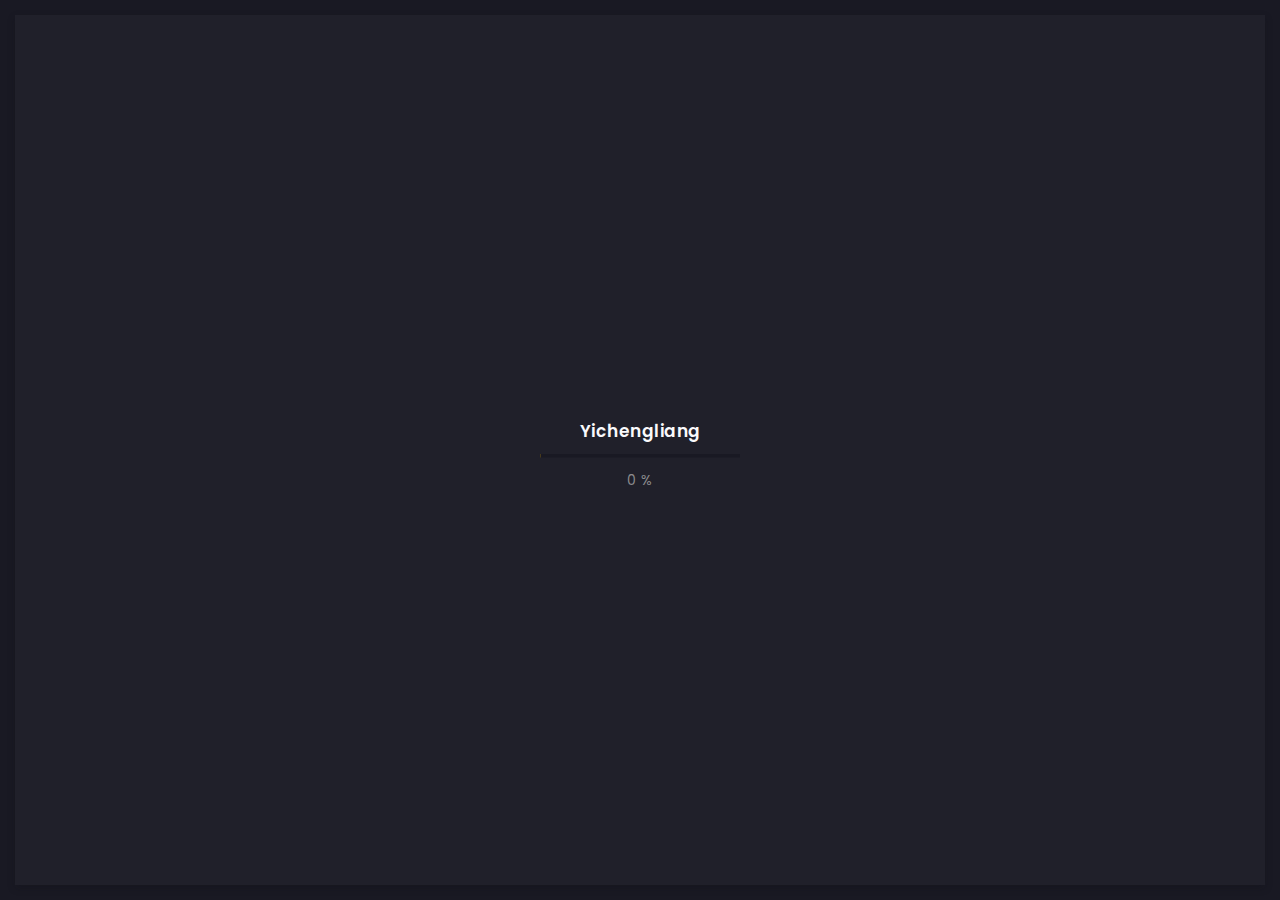
==== blog-2-col.html @ 93af6348 "feat: init" ====
<!doctype html>
<html lang="zxx">

<head>
  <!-- Required meta tags -->
  <meta charset="utf-8">
  <meta name="viewport" content="width=device-width, initial-scale=1, shrink-to-fit=no">
  <!-- color of address bar in mobile browser -->
  <meta name="theme-color" content="#2B2B35">
  <!-- favicon  -->
  <link rel="shortcut icon" href="img/thumbnail.ico" type="image/x-icon">
  <!-- bootstrap css -->
  <link rel="stylesheet" href="css/plugins/bootstrap.min.css">
  <!-- font awesome css -->
  <link rel="stylesheet" href="css/plugins/font-awesome.min.css">
  <!-- swiper css -->
  <link rel="stylesheet" href="css/plugins/swiper.min.css">
  <!-- fancybox css -->
  <link rel="stylesheet" href="css/plugins/fancybox.min.css">
  <!-- main css -->
  <link rel="stylesheet" href="css/style.css">

  <title>Arter</title>
</head>

<body>

  <!-- app -->
  <div class="art-app">

    <!-- mobile top bar -->
    <div class="art-mobile-top-bar"></div>

    <!-- app wrapper -->
    <div class="art-app-wrapper">

      <!-- app container end -->
      <div class="art-app-container">

        <!-- info bar -->
        <div class="art-info-bar">

          <!-- info bar frame -->
          <div class="art-info-bar-frame">

            <!-- info bar header -->
            <div class="art-info-bar-header">
              <!-- info bar button -->
              <a class="art-info-bar-btn" href="#.">
                <!-- icon -->
                <i class="fas fa-ellipsis-v"></i>
              </a>
              <!-- info bar button end -->
            </div>
            <!-- info bar header end -->

            <!-- info bar header -->
            <div class="art-header">
              <!-- avatar -->
              <div class="art-avatar">
                <a data-fancybox="avatar" href="img/face-1.jpg" class="art-avatar-curtain">
                  <img src="img/face-1.jpg" alt="avatar">
                  <i class="fas fa-expand"></i>
                </a>
                <!-- available -->
                <div class="art-lamp-light">
                  <!-- add class 'art-not-available' if not available-->
                  <div class="art-available-lamp"></div>
                </div>
              </div>
              <!-- avatar end -->
              <!-- name -->
              <h5 class="art-name mb-10"><a href="/index.html">Yichengliang</a></h5>
              <!-- post -->
              <div class="art-sm-text">Front-end Deweloper <br>Ui/UX Designer, </div>
            </div>
            <!-- info bar header end -->

            <!-- scroll frame -->
            <div id="scrollbar2" class="art-scroll-frame">

              <!-- info bar about -->
              <div class="art-table p-15-15">
                <!-- about text -->
                <ul>
                  <!-- country -->
                  <li>
                    <h6>Residence:</h6><span>Canada</span>
                  </li>
                  <!-- city -->
                  <li>
                    <h6>City:</h6><span>Toronto</span>
                  </li>
                  <!-- age -->
                  <li>
                    <h6>Age:</h6><span>26</span>
                  </li>
                </ul>
              </div>
              <!-- info bar about end -->

              <!-- divider -->
              <div class="art-ls-divider"></div>

              <!-- language skills -->
              <div class="art-lang-skills p-30-15">

                <!-- skill -->
                <div class="art-lang-skills-item">
                  <div id="circleprog1" class="art-cirkle-progress"></div>
                  <!-- title -->
                  <h6>French</h6>
                </div>
                <!-- skill end -->

                <!-- skill -->
                <div class="art-lang-skills-item">
                  <div id="circleprog2" class="art-cirkle-progress"></div>
                  <!-- title -->
                  <h6>English</h6>
                </div>
                <!-- skill end -->

                <!-- skill -->
                <div class="art-lang-skills-item">
                  <div id="circleprog3" class="art-cirkle-progress"></div>
                  <!-- title -->
                  <h6>Spanish</h6>
                </div>
                <!-- skill end -->

              </div>
              <!-- language skills end -->

              <!-- divider -->
              <div class="art-ls-divider"></div>

              <!-- hard skills -->
              <div class="art-hard-skills p-30-15">

                <!-- skill -->
                <div class="art-hard-skills-item">
                  <div class="art-skill-heading">
                    <!-- title -->
                    <h6>html</h6>
                  </div>
                  <!-- progressbar frame -->
                  <div class="art-line-progress">
                    <!-- progressbar -->
                    <div id="lineprog1"></div>
                  </div>
                  <!-- progressbar frame end -->
                </div>
                <!-- skill end -->

                <!-- skill -->
                <div class="art-hard-skills-item">
                  <div class="art-skill-heading">
                    <!-- title -->
                    <h6>CSS</h6>
                  </div>
                  <!-- progressbar frame -->
                  <div class="art-line-progress">
                    <!-- progressbar -->
                    <div id="lineprog2"></div>
                  </div>
                  <!-- progressbar frame end -->
                </div>
                <!-- skill end -->

                <!-- skill -->
                <div class="art-hard-skills-item">
                  <div class="art-skill-heading">
                    <!-- title -->
                    <h6>Js</h6>
                  </div>
                  <!-- progressbar frame -->
                  <div class="art-line-progress">
                    <!-- progressbar -->
                    <div id="lineprog3"></div>
                  </div>
                  <!-- progressbar frame end -->
                </div>
                <!-- skill end -->

                <!-- skill -->
                <div class="art-hard-skills-item">
                  <div class="art-skill-heading">
                    <!-- title -->
                    <h6>PHP</h6>
                  </div>
                  <!-- progressbar frame -->
                  <div class="art-line-progress">
                    <!-- progressbar -->
                    <div id="lineprog4"></div>
                  </div>
                  <!-- progressbar frame end -->
                </div>
                <!-- skill end -->

                <!-- skill -->
                <div class="art-hard-skills-item">
                  <div class="art-skill-heading">
                    <!-- title -->
                    <h6>Wordpress</h6>
                  </div>
                  <!-- progressbar frame -->
                  <div class="art-line-progress">
                    <!-- progressbar -->
                    <div id="lineprog5"></div>
                  </div>
                  <!-- progressbar frame end -->
                </div>
                <!-- skill end -->

              </div>
              <!-- language skills end -->

              <!-- divider -->
              <div class="art-ls-divider"></div>

              <!-- knowledge list -->
              <ul class="art-knowledge-list p-15-0">
                <!-- list item -->
                <li>Bootstrap, Materialize</li>
                <!-- list item -->
                <li>Stylus, Sass, Less</li>
                <!-- list item -->
                <li>Gulp, Webpack, Grunt</li>
                <!-- list item -->
                <li>GIT knowledge</li>
              </ul>
              <!-- knowledge list end -->

              <!-- divider -->
              <div class="art-ls-divider"></div>

              <!-- links frame -->
              <div class="art-links-frame p-15-15">

                <!-- download cv button -->
                <a href="files/cv.txt" class="art-link" download>Download cv <i class="fas fa-download"></i></a>

              </div>
              <!-- links frame end -->

            </div>
            <!-- scroll frame end -->

            <!-- sidebar social -->
            <div class="art-ls-social">
              <!-- social link -->
              <a href="#." target="_blank"><i class="far fa-circle"></i></a>
              <!-- social link -->
              <a href="#." target="_blank"><i class="far fa-circle"></i></a>
              <!-- social link -->
              <a href="#." target="_blank"><i class="far fa-circle"></i></a>
              <!-- social link -->
              <a href="#." target="_blank"><i class="far fa-circle"></i></a>
              <!-- social link -->
              <a href="#." target="_blank"><i class="far fa-circle"></i></a>
            </div>
            <!-- sidebar social end -->

          </div>
          <!-- menu bar frame end -->

        </div>
        <!-- info bar end -->

        <!-- content -->
        <div class="art-content">

          <!-- curtain -->
          <div class="art-curtain"></div>

          <!-- top background -->
          <div class="art-top-bg" style="background-image: url(img/bg.jpg)">
            <!-- overlay -->
            <div class="art-top-bg-overlay"></div>
            <!-- overlay end -->
          </div>
          <!-- top background end -->


          <!-- swup container -->
          <div class="transition-fade" id="swup">

            <!-- scroll frame -->
            <div id="scrollbar" class="art-scroll-frame">

              <!-- container -->
              <div class="container-fluid">

                <!-- row -->
                <div class="row p-30-0">

                  <!-- col -->
                  <div class="col-lg-12">

                    <!-- section title -->
                    <div class="art-section-title">
                      <!-- title frame -->
                      <div class="art-title-frame">
                        <!-- title -->
                        <h4>Newsletter</h4>
                      </div>
                      <!-- title frame end -->
                    </div>
                    <!-- section title end -->

                  </div>
                  <!-- col end -->
                  <!-- col -->
                  <div class="col-lg-6">

                    <!-- blog post card -->
                    <div class="art-a art-blog-card">
                      <!-- post cover -->
                      <a href="/blog-post.html" class="art-port-cover">
                        <!-- img -->
                        <img src="img/blog/1.jpg" alt="blog post">
                      </a>
                      <!-- post cover end -->
                      <!-- post description -->
                      <div class="art-post-description">
                        <!-- title -->
                        <a href="/blog-post.html">
                          <h5 class="mb-15">Blog post title</h5>
                        </a>
                        <!-- text -->
                        <div class="mb-15">Lorem ipsum dolor sit amet, consectetur adipisicing elit. Amet!</div>
                        <!-- link -->
                        <a href="/blog-post.html" class="art-link art-color-link art-w-chevron">Read more</a>
                      </div>
                      <!-- post description end -->
                    </div>
                    <!-- blog post card end -->

                  </div>
                  <!-- col end -->
                  <!-- col -->
                  <div class="col-lg-6">

                    <!-- blog post card -->
                    <div class="art-a art-blog-card">
                      <!-- post cover -->
                      <a href="/blog-post.html" class="art-port-cover">
                        <!-- img -->
                        <img src="img/blog/2.jpg" alt="blog post">
                      </a>
                      <!-- post cover end -->
                      <!-- post description -->
                      <div class="art-post-description">
                        <!-- title -->
                        <a href="/blog-post.html">
                          <h5 class="mb-15">Blog post title</h5>
                        </a>
                        <!-- text -->
                        <div class="mb-15">Lorem ipsum dolor sit amet, consectetur adipisicing elit. Amet!</div>
                        <!-- link -->
                        <a href="/blog-post.html" class="art-link art-color-link art-w-chevron">Read more</a>
                      </div>
                      <!-- post description end -->
                    </div>
                    <!-- blog post card end -->

                  </div>
                  <!-- col end -->
                  <!-- col -->
                  <div class="col-lg-6">

                    <!-- blog post card -->
                    <div class="art-a art-blog-card">
                      <!-- post cover -->
                      <a href="/blog-post.html" class="art-port-cover">
                        <!-- img -->
                        <img src="img/blog/3.jpg" alt="blog post">
                      </a>
                      <!-- post cover end -->
                      <!-- post description -->
                      <div class="art-post-description">
                        <!-- title -->
                        <a href="/blog-post.html">
                          <h5 class="mb-15">Blog post title</h5>
                        </a>
                        <!-- text -->
                        <div class="mb-15">Lorem ipsum dolor sit amet, consectetur adipisicing elit. Amet!</div>
                        <!-- link -->
                        <a href="/blog-post.html" class="art-link art-color-link art-w-chevron">Read more</a>
                      </div>
                      <!-- post description end -->
                    </div>
                    <!-- blog post card end -->

                  </div>
                  <!-- col end -->

                  <!-- col -->
                  <div class="col-lg-6">

                    <!-- blog post card -->
                    <div class="art-a art-blog-card">
                      <!-- post cover -->
                      <a href="/blog-post.html" class="art-port-cover">
                        <!-- img -->
                        <img src="img/blog/4.jpg" alt="blog post">
                      </a>
                      <!-- post cover end -->
                      <!-- post description -->
                      <div class="art-post-description">
                        <!-- title -->
                        <a href="/blog-post.html">
                          <h5 class="mb-15">Blog post title</h5>
                        </a>
                        <!-- text -->
                        <div class="mb-15">Lorem ipsum dolor sit amet, consectetur adipisicing elit. Amet!</div>
                        <!-- link -->
                        <a href="/blog-post.html" class="art-link art-color-link art-w-chevron">Read more</a>
                      </div>
                      <!-- post description end -->
                    </div>
                    <!-- blog post card end -->

                  </div>
                  <!-- col end -->
                  <!-- col -->
                  <div class="col-lg-6">

                    <!-- blog post card -->
                    <div class="art-a art-blog-card">
                      <!-- post cover -->
                      <a href="/blog-post.html" class="art-port-cover">
                        <!-- img -->
                        <img src="img/blog/5.jpg" alt="blog post">
                      </a>
                      <!-- post cover end -->
                      <!-- post description -->
                      <div class="art-post-description">
                        <!-- title -->
                        <a href="/blog-post.html">
                          <h5 class="mb-15">Blog post title</h5>
                        </a>
                        <!-- text -->
                        <div class="mb-15">Lorem ipsum dolor sit amet, consectetur adipisicing elit. Amet!</div>
                        <!-- link -->
                        <a href="/blog-post.html" class="art-link art-color-link art-w-chevron">Read more</a>
                      </div>
                      <!-- post description end -->
                    </div>
                    <!-- blog post card end -->

                  </div>
                  <!-- col end -->
                  <!-- col -->
                  <div class="col-lg-6">

                    <!-- blog post card -->
                    <div class="art-a art-blog-card">
                      <!-- post cover -->
                      <a href="/blog-post.html" class="art-port-cover">
                        <!-- img -->
                        <img src="img/blog/6.jpg" alt="blog post">
                      </a>
                      <!-- post cover end -->
                      <!-- post description -->
                      <div class="art-post-description">
                        <!-- title -->
                        <a href="/blog-post.html">
                          <h5 class="mb-15">Blog post title</h5>
                        </a>
                        <!-- text -->
                        <div class="mb-15">Lorem ipsum dolor sit amet, consectetur adipisicing elit. Amet!</div>
                        <!-- link -->
                        <a href="/blog-post.html" class="art-link art-color-link art-w-chevron">Read more</a>
                      </div>
                      <!-- post description end -->
                    </div>
                    <!-- blog post card end -->

                  </div>
                  <!-- col end -->

                  <!-- col -->
                  <div class="col-lg-6">

                    <!-- blog post card -->
                    <div class="art-a art-blog-card">
                      <!-- post cover -->
                      <a href="/blog-post.html" class="art-port-cover">
                        <!-- img -->
                        <img src="img/blog/7.jpg" alt="blog post">
                      </a>
                      <!-- post cover end -->
                      <!-- post description -->
                      <div class="art-post-description">
                        <!-- title -->
                        <a href="/blog-post.html">
                          <h5 class="mb-15">Blog post title</h5>
                        </a>
                        <!-- text -->
                        <div class="mb-15">Lorem ipsum dolor sit amet, consectetur adipisicing elit. Amet!</div>
                        <!-- link -->
                        <a href="/blog-post.html" class="art-link art-color-link art-w-chevron">Read more</a>
                      </div>
                      <!-- post description end -->
                    </div>
                    <!-- blog post card end -->

                  </div>
                  <!-- col end -->
                  <!-- col -->
                  <div class="col-lg-6">

                    <!-- blog post card -->
                    <div class="art-a art-blog-card">
                      <!-- post cover -->
                      <a href="/blog-post.html" class="art-port-cover">
                        <!-- img -->
                        <img src="img/blog/8.jpg" alt="blog post">
                      </a>
                      <!-- post cover end -->
                      <!-- post description -->
                      <div class="art-post-description">
                        <!-- title -->
                        <a href="/blog-post.html">
                          <h5 class="mb-15">Blog post title</h5>
                        </a>
                        <!-- text -->
                        <div class="mb-15">Lorem ipsum dolor sit amet, consectetur adipisicing elit. Amet!</div>
                        <!-- link -->
                        <a href="/blog-post.html" class="art-link art-color-link art-w-chevron">Read more</a>
                      </div>
                      <!-- post description end -->
                    </div>
                    <!-- blog post card end -->

                  </div>
                  <!-- col end -->

                </div>
                <!-- row end -->

              </div>
              <!-- container end -->

              <!-- container -->
              <div class="container-fluid">

                <!-- row -->
                <div class="row">

                  <!-- col -->
                  <div class="col-lg-12">

                    <!-- pagination -->
                    <div class="art-a art-pagination">
                      <!-- button -->
                      <a href="/blog-3-col.html" class="art-link art-color-link art-w-chevron art-left-link"><span>Previous page</span></a>
                      <div class="art-pagination-center art-m-hidden">
                        <a href="/blog-3-col.html"></a>
                        <a href="/blog-3-col.html">1</a>
                        <a class="art-active-pag" href="/blog-2-col.html">2</a>
                        <a href="/blog-3-col.html">3</a>
                        <a href="/blog-3-col.html">...</a>
                      </div>
                      <!-- button -->
                      <a href="/blog-3-col.html" class="art-link art-color-link art-w-chevron"><span>Next page</span></a>
                    </div>
                    <!-- pagination end -->

                  </div>
                  <!-- col end -->

                </div>
                <!-- row end -->

              </div>
              <!-- container end -->

              <!-- container -->
              <div class="container-fluid">

                <!-- row -->
                <div class="row">

                  <!-- col -->
                  <div class="col-6 col-lg-3">
                    <!-- brand -->
                    <img class="art-brand" src="img/brands/1.png" alt="brand">
                  </div>
                  <!-- col end -->

                  <!-- col -->
                  <div class="col-6 col-lg-3">
                    <!-- brand -->
                    <img class="art-brand" src="img/brands/2.png" alt="brand">
                  </div>
                  <!-- col end -->

                  <!-- col -->
                  <div class="col-6 col-lg-3">
                    <!-- brand -->
                    <img class="art-brand" src="img/brands/3.png" alt="brand">
                  </div>
                  <!-- col end -->

                  <!-- col -->
                  <div class="col-6 col-lg-3">
                    <!-- brand -->
                    <img class="art-brand" src="img/brands/1.png" alt="brand">
                  </div>
                  <!-- col end -->

                </div>
                <!-- row end -->

              </div>
              <!-- container end -->

              <!-- container -->
              <div class="container-fluid">

                <!-- footer -->
                <footer>
                  <!-- copyright -->
                  <div>© 2020 Yichengliang</div>
                  <!-- author ( Please! Do not delete it. You are awesome! :) -->
                  <div>Template author:&#160; <a href="Http://www.bootstrapmb.com" target="_blank">Nazar Miller</a></div>
                </footer>
                <!-- footer end -->

              </div>
              <!-- container end -->


            </div>
            <!-- scroll frame end -->

          </div>
          <!-- swup container end -->

        </div>
        <!-- content end -->

        <!-- menu bar -->
        <div class="art-menu-bar">

          <!-- menu bar frame -->
          <div class="art-menu-bar-frame">

            <!-- menu bar header -->
            <div class="art-menu-bar-header">
              <!-- menu bar button -->
              <a class="art-menu-bar-btn" href="#.">
                <!-- icon -->
                <span></span>
              </a>
              <!-- menu bar button end -->
            </div>
            <!-- menu bar header end -->

            <!-- current page title -->
            <div class="art-current-page"></div>
            <!-- current page title end -->

            <!-- scroll frame -->
            <div class="art-scroll-frame">

              <!-- menu -->
              <nav id="swupMenu">
                <!-- menu list -->
                <ul class="main-menu">
                  <!-- menu item -->
                  <li class="menu-item"><a href="/index.html">Home</a></li>
                  <!-- menu item -->
                  <li class="menu-item menu-item-has-children">
                    <a href="#.">Portfolio</a>
                    <!-- sub menu -->
                    <ul class="sub-menu">
                      <!-- lvl 2 nav link -->
                      <li class="menu-item"><a href="/portfolio-2-col.html">2 column</a></li>
                      <!-- lvl 2 nav link -->
                      <li class="menu-item"><a href="/portfolio-3-col.html">3 column</a></li>
                      <!-- lvl 2 nav link -->
                      <li class="menu-item"><a href="/portfolio-2-col-masonry.html">2 column masonry</a></li>
                      <!-- lvl 2 nav link -->
                      <li class="menu-item"><a href="/portfolio-3-col-masonry.html">3 column masonry</a></li>
                      <!-- lvl 2 nav link -->
                      <li class="menu-item"><a href="/portfolio-single.html">Single project</a></li>
                      <!-- lvl 2 nav link -->
                      <li class="menu-item"><a href="/portfolio-single-2.html">Single project 2</a></li>
                    </ul>
                    <!-- sub menu end -->
                  </li>
                  <!-- menu item -->
                  <li class="menu-item"><a href="/history.html">History</a></li>
                  <!-- menu item -->
                  <li class="menu-item"><a href="/contact.html">Contact</a></li>
                  <!-- menu item -->
                  <li class="menu-item menu-item-has-children current-menu-item">
                    <a href="#.">Blog</a>
                    <!-- sub menu -->
                    <ul class="sub-menu">
                      <!-- lvl 2 nav link -->
                      <li class="menu-item"><a href="/blog-2-col.html">2 column</a></li>
                      <!-- lvl 2 nav link -->
                      <li class="menu-item"><a href="/blog-3-col.html">3 column</a></li>
                      <!-- lvl 2 nav link -->
                      <li class="menu-item"><a href="/blog-post.html">Publication</a></li>
                    </ul>
                    <!-- sub menu end -->
                  </li>
                  <!-- menu item -->
                  <li class="menu-item"><a href="onepage.html" target="_blank">Onepage</a></li>
                </ul>
                <!-- menu list end -->
              </nav>
              <!-- menu end -->

              <!-- language change -->
              <ul class="art-language-change">
                <!-- language item -->
                <li><a href="#.">FR</a></li>
                <!-- language item -->
                <li class="art-active-lang"><a href="#.">EN</a></li>
              </ul>
              <!-- language change end -->

            </div>
            <!-- scroll frame end -->

          </div>
          <!-- menu bar frame -->

        </div>
        <!-- menu bar end -->

      </div>
      <!-- app container end -->

    </div>
    <!-- app wrapper end -->

    <!-- preloader -->
    <div class="art-preloader">
      <!-- preloader content -->
      <div class="art-preloader-content">
        <!-- title -->
        <h4>Yichengliang</h4>
        <!-- progressbar -->
        <div id="preloader" class="art-preloader-load"></div>
      </div>
      <!-- preloader content end -->
    </div>
    <!-- preloader end -->

  </div>
  <!-- app end -->

  <!-- jquery js -->
  <script src="js/plugins/jquery.min.js"></script>
  <!-- anime js -->
  <script src="js/plugins/anime.min.js"></script>
  <!-- swiper js -->
  <script src="js/plugins/swiper.min.js"></script>
  <!-- progressbar js -->
  <script src="js/plugins/progressbar.min.js"></script>
  <!-- smooth scrollbar js -->
  <script src="js/plugins/smooth-scrollbar.min.js"></script>
  <!-- overscroll js -->
  <script src="js/plugins/overscroll.min.js"></script>
  <!-- typing js -->
  <script src="js/plugins/typing.min.js"></script>
  <!-- isotope js -->
  <script src="js/plugins/isotope.min.js"></script>
  <!-- fancybox js -->
  <script src="js/plugins/fancybox.min.js"></script>
  <!-- swup js -->
  <script src="js/plugins/swup.min.js"></script>

  <!-- main js -->
  <script src="js/main.js"></script>

</body>

</html>
---- css/style.css ----
/* -------------------------------------------

Name: 		Arter
Version:  1.0
Author:		Nazar Miller (millerDigitalDesign)
�������أ�Http://www.bootstrapmb.com

p.s. I am available for Freelance hire (UI design, web development). mail: miller.themes@gmail.com

------------------------------------------- */
/*--------------------------------------------

1. common
      - fonts
      - text defaults
      - title defaults
      - text config
      - container
      - buttons frame
      - suptitle
      - divider
      - image defaults
      - link defaults
      - table
      - quote
      - list
2. link
3. buttons
4. space
5. app marcup
      - top background
      - preloader
      - scroll frame
      - app
      - mobile top bar
      - info bar
      - content
      - menu bar
      - marcup media queries
6. info bar
      - header
      - name
      - language skills
      - hard skills
      - knowledge
      - info bar links
      - social links
      - progresbar color
7. menu bar
      - main menu
      - language change
      - current page title
8. content
      - section title
      - card
      - banner
      - typing code
      - counters
      - services
      - price
      - testimonials
      - timeline
      - contact form
      - blog
      - pagination
      - brands
      - footer
9. portfolio
      - filter
      - portfolio items
      - touch device querie
      - single project
      - fancybox customization
10. media queries
11. burger button
12. transitions
      - in animation
      - out animation


--------------------------------------------*/
/*
$main-color: #FFC107
$main-color: #f44336;
$main-color: #4CAF50;
$main-color: #64B5F6;
*/
/* ------------------------------

common

------------------------------ */
/* ----- fonts ----- */
@import url("https://fonts.googleapis.com/css2?family=Poppins:ital,wght@0,100;0,200;0,300;0,400;0,500;0,600;0,700;0,800;0,900;1,100;1,200;1,300;1,400;1,500;1,600;1,700;1,800;1,900&display=swap");
@import url("https://fonts.googleapis.com/css2?family=Courier+Prime:ital,wght@0,400;0,700;1,400;1,700&display=swap");
/* ----- text defaults ----- */
body {
  color: #8c8c8e;
  font-size: 12px;
  font-family: "Poppins", sans-serif;
  font-weight: 300;
  letter-spacing: 0.5px;
  font-smooth: subpixel-antialiased;
}

/* ----- title defaults ----- */
h1,
h2,
h3,
h4,
h5,
h6 {
  font-weight: 700;
  color: #fafafc;
  margin-bottom: 0;
  font-family: "Poppins", sans-serif;
}

h1 {
  font-size: 52px;
  font-weight: 800;
}

h4 {
  font-size: 17px;
  font-weight: 600;
}

h5 {
  font-size: 14px;
  font-weight: 600;
}

h6 {
  font-size: 12px;
  font-weight: 400;
}

/* ----- text config ----- */
.art-sm-text {
  font-size: 11px;
}

.art-lg-text {
  font-size: 16px;
}

.art-white {
  color: #fafafc;
}

/* ----- container ----- */
.container-fluid {
  overflow: hidden;
  padding: 0 30px;
  position: relative;
}

/* ----- buttons frame ----- */
.art-buttons-frame a {
  margin-right: 15px;
}

/* ----- suptitle ----- */
.art-el-suptitle {
  margin-top: 5px;
  color: #646466;
  font-style: italic;
  font-size: 11px;
}

/* ----- divider ----- */
.art-ls-divider {
  background: #646466;
  width: 100%;
  height: 1px;
  opacity: 0.3;
}

/* ----- image defaults ----- */
.art-img-default {
  width: 100%;
  -webkit-box-shadow: 0 3px 8px 0 rgba(15, 15, 20, 0.2);
          box-shadow: 0 3px 8px 0 rgba(15, 15, 20, 0.2);
}

/* ----- link defaults ----- */
a {
  text-decoration: none;
  color: #8c8c8e;
}
a:hover {
  text-decoration: none;
  color: #fafafc;
}
a:focus {
  outline: inherit;
}

/* ----- table ----- */
.art-table {
  color: #8c8c8e;
}
.art-table ul {
  padding: 0;
  margin: 0;
}
.art-table ul li {
  list-style-type: none;
  display: -webkit-box;
  display: -ms-flexbox;
  display: flex;
  -webkit-box-pack: justify;
      -ms-flex-pack: justify;
          justify-content: space-between;
  margin-bottom: 5px;
}
.art-table ul li:last-child {
  margin-bottom: 0;
}

/* ----- quote ----- */
blockquote {
  margin-top: 30px;
  margin-bottom: 30px;
  background: #FFC107;
  color: #191923;
  padding: 30px;
  padding-left: 35px;
  font-weight: 400;
  font-style: italic;
  font-size: 14px;
  -webkit-box-shadow: 0 1px 4px 0 rgba(15, 15, 20, 0.1);
          box-shadow: 0 1px 4px 0 rgba(15, 15, 20, 0.1);
  position: relative;
}
blockquote:before {
  position: absolute;
  font-family: "Font Awesome 5 Free";
  font-weight: 900;
  content: "\f10d";
  font-size: 18px;
  opacity: .5;
  top: 5px;
  left: 9px;
  color: #fafafc;
}
blockquote:after {
  position: absolute;
  font-family: "Font Awesome 5 Free";
  font-weight: 900;
  content: "\f10d";
  font-size: 18px;
  opacity: .5;
  bottom: 5px;
  right: 9px;
  color: #fafafc;
  -webkit-transform: rotate(180deg);
          transform: rotate(180deg);
}

/* ----- list ----- */
.art-custom-list {
  padding-left: 25px;
}
.art-custom-list li {
  position: relative;
  list-style-type: none;
  color: #fafafc;
  margin-bottom: 5px;
}
.art-custom-list li:before {
  content: '';
  position: absolute;
  top: 4px;
  left: -25px;
  width: 10px;
  height: 10px;
  border-radius: 50%;
  border: solid 2px #FFC107;
  background: transparent;
  -webkit-box-shadow: 0 3px 8px 0 rgba(15, 15, 20, 0.2);
          box-shadow: 0 3px 8px 0 rgba(15, 15, 20, 0.2);
}

/* ------------------------------

link

------------------------------ */
.art-link {
  position: relative;
  text-transform: uppercase;
  font-size: 10px;
  display: inline-block;
  letter-spacing: 1.5px;
  font-weight: 600;
  margin-right: 15px;
  margin-bottom: 10px;
  color: #8c8c8e;
  -webkit-transition: 0.4s ease-in-out;
  transition: 0.4s ease-in-out;
}
.art-link:hover {
  color: #fafafc;
  text-shadow: 0 0 3px rgba(250, 250, 252, 0.4);
}
.art-link.art-white-link {
  color: #fafafc;
}
.art-link.art-white-link:hover {
  color: #fafafc;
  text-shadow: 0 0 3px rgba(250, 250, 252, 0.4);
  -webkit-transform: translateX(5px);
          transform: translateX(5px);
}
.art-link.art-color-link {
  color: #FFC107;
}
.art-link.art-color-link:hover {
  color: #FFC107;
  text-shadow: 0 0 3px rgba(250, 250, 252, 0.4);
  -webkit-transform: translateX(5px);
          transform: translateX(5px);
}
.art-link.art-w-chevron {
  padding-right: 10px;
}
.art-link.art-w-chevron:after {
  position: absolute;
  font-family: "Font Awesome 5 free";
  content: '\f054';
  font-weight: 900;
  display: inline-block;
  font-style: normal;
  font-variant: normal;
  text-rendering: auto;
  -webkit-font-smoothing: antialiased;
  font-size: 9px;
  top: 0.3px;
  -webkit-transform: translateX(5px);
          transform: translateX(5px);
  -webkit-transition: 0.4s ease-in-out;
  transition: 0.4s ease-in-out;
}
.art-link.art-w-chevron:hover {
  -webkit-transform: translateX(0);
          transform: translateX(0);
}
.art-link.art-w-chevron:hover:after {
  -webkit-transform: translateX(10px);
          transform: translateX(10px);
}
.art-link:last-child {
  margin-bottom: 0;
  margin-right: 0;
}
.art-link i {
  font-size: 9px;
  margin-left: 3px;
}
.art-link.art-left-link {
  padding-left: 10px;
  padding-right: 0;
}
.art-link.art-left-link.art-w-chevron:after {
  content: '\f053';
  left: 0;
  -webkit-transform: translateX(0);
          transform: translateX(0);
}
.art-link.art-left-link.art-w-chevron:hover:after {
  -webkit-transform: translateX(-5px);
          transform: translateX(-5px);
}

/* ------------------------------

button

------------------------------ */
.art-btn {
  text-transform: uppercase;
  -webkit-box-shadow: 0 1px 4px 0 rgba(15, 15, 20, 0.1);
          box-shadow: 0 1px 4px 0 rgba(15, 15, 20, 0.1);
  color: #20202a;
  background: #FFC107;
  letter-spacing: 1.5px;
  font-weight: 600;
  display: -webkit-inline-box;
  display: -ms-inline-flexbox;
  display: inline-flex;
  -webkit-box-pack: center;
      -ms-flex-pack: center;
          justify-content: center;
  -ms-flex-line-pack: center;
      align-content: center;
  border: none;
  -webkit-transition: 0.4s ease-in-out;
  transition: 0.4s ease-in-out;
}
.art-btn span {
  -ms-flex-item-align: center;
      align-self: center;
  -webkit-transition: 0.2s ease-in-out;
  transition: 0.2s ease-in-out;
}
.art-btn.art-btn-md {
  height: 45px;
  font-size: 11px;
  padding: 0 35px;
}
.art-btn.art-btn-sm {
  height: 40px;
  font-size: 11px;
  padding: 0 30px;
}
.art-btn:hover {
  -webkit-transform: translateY(-2px);
          transform: translateY(-2px);
  color: #1e1e28;
}

/* ------------------------------

space

------------------------------ */
.p-30-0 {
  padding-top: 30px;
  padding-bottom: 0;
}

.p-0-30 {
  padding-top: 0;
  padding-bottom: 30px;
}

.p-30-30 {
  padding-top: 30px;
  padding-bottom: 30px;
}

.p-30-15 {
  padding-top: 30px;
  padding-bottom: 15px;
}

.p-15-15 {
  padding-top: 15px;
  padding-bottom: 15px;
}

.p-15-0 {
  padding-top: 15px;
  padding-bottom: 0;
}

.p-60-0 {
  padding-top: 60px;
  padding-bottom: 0;
}

.p-230-0 {
  padding-top: 230px;
  padding-bottom: 0;
}

.mb-10 {
  margin-bottom: 10px;
}

.mb-15 {
  margin-bottom: 15px;
}

.mb-25 {
  margin-bottom: 25px;
}

.mb-30 {
  margin-bottom: 25px;
}

@media (max-width: 1400px) {
  .p-lg-30-0 {
    padding-top: 30px;
    padding-bottom: 0;
  }
}
@media (max-width: 920px) {
  .p-md-15-0 {
    padding-top: 15px;
    padding-bottom: 0;
  }
}
/* ------------------------------

app marcup

------------------------------ */
/* ----- top background ----- */
.art-top-bg {
  overflow: hidden;
  position: absolute;
  width: 100%;
  top: 0;
  background-position: center;
  height: 400px;
  background-size: cover;
}
.art-top-bg .art-top-bg-overlay {
  position: relative;
  height: 100%;
  width: 100%;
  background-image: -webkit-gradient(linear, left top, left bottom, from(rgba(30, 30, 40, 0.93)), color-stop(70%, rgba(30, 30, 40, 0.96)), color-stop(80%, rgba(30, 30, 40, 0.99)), to(#1e1e28));
  background-image: linear-gradient(180deg, rgba(30, 30, 40, 0.93) 0%, rgba(30, 30, 40, 0.96) 70%, rgba(30, 30, 40, 0.99) 80%, #1e1e28 100%);
}

/* ----- preloader ----- */
.art-preloader {
  margin: 15px;
  position: absolute;
  top: 0;
  left: 0;
  width: calc(100vw - 30px);
  height: calc(100vh - 30px);
  background: #20202a;
  z-index: 999999;
  display: -webkit-box;
  display: -ms-flexbox;
  display: flex;
  -webkit-box-align: center;
      -ms-flex-align: center;
          align-items: center;
  -webkit-box-pack: center;
      -ms-flex-pack: center;
          justify-content: center;
}
.art-preloader .art-preloader-content {
  margin-bottom: 15px;
  text-align: center;
}
.art-preloader .art-preloader-content .art-preloader-load {
  margin-top: 5px;
  width: 200px;
}
.art-preloader .art-preloader-content .art-preloader-load .progressbar-text {
  position: relative;
  font-size: 14px;
  font-weight: 400 !important;
  color: #8c8c8e !important;
  height: 300px;
  line-height: 350px;
}

.art-preloader-load path:first-child {
  stroke: #191923;
}
.art-preloader-load path:last-child {
  stroke: #FFC107;
}

/* ----- scroll frame ----- */
.art-scroll-frame {
  width: 100%;
  height: calc(100vh - 30px);
}

.scrollbar-track {
  visibility: hidden;
  opacity: 0;
  pointer-events: none;
}

/* ----- app ----- */
.art-app {
  padding: 15px;
  background: #191923;
  width: 100vw;
  height: 100%;
  position: relative;
  overflow: hidden;
  /* ----- mobile top bar ----- */
}
.art-app * {
  scrollbar-width: none;
}
.art-app ::-webkit-scrollbar {
  display: none;
}
.art-app .art-mobile-top-bar {
  position: fixed;
  z-index: 99;
  width: 100%;
  height: 70px;
  background: #20202a;
  -webkit-box-shadow: 0 3px 8px 0 rgba(15, 15, 20, 0.2);
          box-shadow: 0 3px 8px 0 rgba(15, 15, 20, 0.2);
  padding: 0 30px;
  display: none;
  -webkit-box-pack: justify;
      -ms-flex-pack: justify;
          justify-content: space-between;
  -webkit-box-align: center;
      -ms-flex-align: center;
          align-items: center;
}
.art-app .art-app-wrapper {
  max-width: 1440px;
  margin-left: auto;
  margin-right: auto;
  background: #1e1e28;
  background-size: cover;
  width: 100%;
  height: 100%;
  position: relative;
  overflow: hidden;
  -webkit-box-shadow: 0 3px 8px 0 rgba(15, 15, 20, 0.2);
          box-shadow: 0 3px 8px 0 rgba(15, 15, 20, 0.2);
}
.art-app .art-app-wrapper .art-app-container {
  position: relative;
  display: -webkit-box;
  display: -ms-flexbox;
  display: flex;
  -ms-flex-wrap: nowrap;
      flex-wrap: nowrap;
  /* ----- info bar ----- */
  /* ----- content ----- */
  /* ----- menu bar ----- */
}
.art-app .art-app-wrapper .art-app-container .art-info-bar {
  background: #20202a;
  width: 290px;
  min-width: 290px;
  height: calc(100vh - 30px);
  position: relative;
  z-index: 999;
  -webkit-box-shadow: 0 3px 8px 0 rgba(15, 15, 20, 0.2);
          box-shadow: 0 3px 8px 0 rgba(15, 15, 20, 0.2);
  -webkit-transition: 0.55s ease-in-out;
  transition: 0.55s ease-in-out;
}
.art-app .art-app-wrapper .art-app-container .art-info-bar .art-info-bar-frame {
  padding: 0 15px;
}
.art-app .art-app-wrapper .art-app-container .art-info-bar .art-info-bar-frame .art-info-bar-header {
  width: 100%;
  height: 70px;
  -webkit-box-pack: start;
      -ms-flex-pack: start;
          justify-content: flex-start;
  -webkit-box-align: center;
      -ms-flex-align: center;
          align-items: center;
  position: absolute;
  left: 0;
  top: 0;
  z-index: 999999999999;
  display: none;
}
.art-app .art-app-wrapper .art-app-container .art-info-bar .art-info-bar-frame .art-info-bar-header .art-info-bar-btn {
  margin-left: auto;
  pointer-events: all;
  font-size: 14px;
  padding: 30px;
}
.art-app .art-app-wrapper .art-app-container .art-info-bar .art-info-bar-frame .art-info-bar-header .art-info-bar-btn.art-disabled {
  opacity: 0;
  pointer-events: none;
}
.art-app .art-app-wrapper .art-app-container .art-info-bar .art-info-bar-frame .art-scroll-frame .scroll-content {
  padding: 240px 0 50px;
}
.art-app .art-app-wrapper .art-app-container .art-content {
  position: relative;
  overflow: hidden;
  width: 100vw;
  height: calc(100vh - 30px);
  padding-right: 80px;
  -webkit-transition: 0.55s ease-in-out;
  transition: 0.55s ease-in-out;
}
.art-app .art-app-wrapper .art-app-container .art-content .art-curtain {
  background: rgba(30, 30, 40, 0.88);
  position: absolute;
  z-index: 9;
  left: 0;
  width: 100%;
  height: 100%;
  pointer-events: none;
  opacity: 0;
  -webkit-transition: 0.55s ease-in-out;
  transition: 0.55s ease-in-out;
}
.art-app .art-app-wrapper .art-app-container .art-content.art-active {
  -webkit-transform: translateX(-150px);
          transform: translateX(-150px);
}
.art-app .art-app-wrapper .art-app-container .art-content.art-active .art-curtain {
  pointer-events: all;
  opacity: 0.7;
}
.art-app .art-app-wrapper .art-app-container .art-menu-bar {
  background: #20202a;
  width: 230px;
  height: calc(100vh - 30px);
  position: absolute;
  z-index: 99;
  right: -150px;
  top: 0;
  bottom: 0;
  -webkit-box-shadow: 0 3px 8px 0 rgba(15, 15, 20, 0.2);
          box-shadow: 0 3px 8px 0 rgba(15, 15, 20, 0.2);
  -webkit-transition: 0.55s ease-in-out;
  transition: 0.55s ease-in-out;
}
.art-app .art-app-wrapper .art-app-container .art-menu-bar .art-menu-bar-frame {
  position: relative;
}
.art-app .art-app-wrapper .art-app-container .art-menu-bar .art-menu-bar-frame .art-menu-bar-header {
  width: 100%;
  height: 70px;
  display: -webkit-box;
  display: -ms-flexbox;
  display: flex;
  -webkit-box-pack: start;
      -ms-flex-pack: start;
          justify-content: flex-start;
  -webkit-box-align: center;
      -ms-flex-align: center;
          align-items: center;
  position: absolute;
  top: 0;
  left: 0;
  z-index: 9;
  -webkit-box-shadow: 0 1px 4px 0 rgba(15, 15, 20, 0.1);
          box-shadow: 0 1px 4px 0 rgba(15, 15, 20, 0.1);
  background: linear-gradient(159deg, rgba(37, 37, 50, 0.98) 0%, rgba(35, 35, 45, 0.98) 100%);
}
.art-app .art-app-wrapper .art-app-container .art-menu-bar .art-menu-bar-frame .art-menu-bar-header .art-menu-bar-btn {
  pointer-events: all;
}
.art-app .art-app-wrapper .art-app-container .art-menu-bar .art-menu-bar-frame .art-menu-bar-header .art-menu-bar-btn.art-disabled {
  opacity: 0;
  pointer-events: none;
}
.art-app .art-app-wrapper .art-app-container .art-menu-bar.art-active {
  -webkit-transform: translateX(-150px);
          transform: translateX(-150px);
}

/* ------------------------------

app marcup (after 920px)

------------------------------ */
@media (max-width: 920px) {
  /* ----- container ----- */
  .container-fluid {
    padding-left: 15px;
    padding-right: 15px;
  }

  /* ----- preloader ----- */
  .art-preloader {
    margin: 0;
    width: 100vw;
    height: 100vh;
  }

  /* ----- scroll frame ----- */
  .art-scroll-frame {
    height: 100vh;
  }

  .art-app {
    padding: 0;
    /* ----- mobile top bar ----- */
  }
  .art-app .art-mobile-top-bar {
    display: -webkit-box;
    display: -ms-flexbox;
    display: flex;
  }
  .art-app .art-app-wrapper {
    border-radius: 0;
    height: 100vh;
  }
  .art-app .art-app-wrapper .art-app-container {
    width: 100%;
    /* ----- info bar ----- */
    /* ----- content ----- */
    /* ----- menu bar ----- */
  }
  .art-app .art-app-wrapper .art-app-container .art-info-bar {
    position: absolute;
    left: -290px;
    width: 290px;
    height: 100vh;
  }
  .art-app .art-app-wrapper .art-app-container .art-info-bar.art-active {
    -webkit-transform: translateX(290px);
            transform: translateX(290px);
  }
  .art-app .art-app-wrapper .art-app-container .art-info-bar .art-info-bar-frame .art-info-bar-header {
    display: -webkit-box;
    display: -ms-flexbox;
    display: flex;
  }
  .art-app .art-app-wrapper .art-app-container .art-info-bar .art-info-bar-frame .art-info-bar-header .art-info-bar-btn {
    -webkit-transform: translateX(70px);
            transform: translateX(70px);
    -webkit-transition: 0.4s ease-in-out;
    transition: 0.4s ease-in-out;
  }
  .art-app .art-app-wrapper .art-app-container .art-info-bar.art-active .art-info-bar-frame .art-info-bar-btn {
    -webkit-transform: translateX(0);
            transform: translateX(0);
  }
  .art-app .art-app-wrapper .art-app-container .art-content {
    position: relative;
    width: 100vw;
    height: 100vh;
    padding-right: 0;
    padding-top: 70px;
  }
  .art-app .art-app-wrapper .art-app-container .art-content .art-scroll-frame {
    height: calc(100vh - 70px);
  }
  .art-app .art-app-wrapper .art-app-container .art-content.art-active {
    -webkit-transform: none;
            transform: none;
  }
  .art-app .art-app-wrapper .art-app-container .art-content.art-active .art-curtain {
    pointer-events: all;
    opacity: 1;
  }
  .art-app .art-app-wrapper .art-app-container .art-menu-bar {
    position: absolute;
    right: -230px;
    width: 230px;
    height: 100vh;
  }
  .art-app .art-app-wrapper .art-app-container .art-menu-bar.art-active {
    -webkit-transform: translateX(-230px);
            transform: translateX(-230px);
  }
  .art-app .art-app-wrapper .art-app-container .art-menu-bar .art-menu-bar-btn {
    -webkit-transform: translateX(-80px);
            transform: translateX(-80px);
    -webkit-transition: 0.4s ease-in-out;
    transition: 0.4s ease-in-out;
  }
  .art-app .art-app-wrapper .art-app-container .art-menu-bar.art-active .art-menu-bar-btn {
    -webkit-transform: translateX(0);
            transform: translateX(0);
  }
}
/* ------------------------------

app marcup (after 290px)

------------------------------ */
@media (max-width: 290px) {
  .art-app {
    /* ----- info bar ----- */
  }
  .art-app .art-info-bar {
    width: 100vw;
  }
}
/* ------------------------------

app marcup (after 230px)

------------------------------ */
@media (max-width: 230px) {
  .art-app {
    /* ----- menu bar ----- */
  }
  .art-app .art-menu-bar {
    width: 100vw;
  }
}
.art-app-onepage .art-app-wrapper .art-app-container .art-content {
  padding-right: 0;
}

/* ------------------------------

info bar

------------------------------ */
.art-info-bar {
  padding: 0 15px;
  /* ----- header ----- */
  /* ----- name ----- */
  /* ----- language skills ----- */
  /* ----- hard skills ----- */
  /* ----- knowledge ----- */
  /* ----- info bar links ----- */
  /* ----- social links ----- */
}
.art-info-bar .art-header {
  position: absolute;
  left: 0;
  top: 0;
  z-index: 99999;
  width: 100%;
  padding: 30px;
  height: 235px;
  background: linear-gradient(159deg, rgba(37, 37, 50, 0.98) 0%, rgba(35, 35, 45, 0.98) 100%);
  text-align: center;
  -webkit-box-shadow: 0 1px 4px 0 rgba(15, 15, 20, 0.1);
          box-shadow: 0 1px 4px 0 rgba(15, 15, 20, 0.1);
}
.art-info-bar .art-header .art-avatar {
  width: 90px;
  height: 90px;
  margin: 0 auto;
  border-radius: 50%;
  position: relative;
  margin-bottom: 15px;
}
.art-info-bar .art-header .art-avatar .art-avatar-curtain {
  position: relative;
  width: 100%;
  height: 100%;
  border-radius: 50%;
  display: -webkit-box;
  display: -ms-flexbox;
  display: flex;
  -webkit-box-pack: center;
      -ms-flex-pack: center;
          justify-content: center;
  outline: inherit;
  -webkit-transition: 0.2s ease-in-out;
  transition: 0.2s ease-in-out;
  z-index: 0;
}
.art-info-bar .art-header .art-avatar .art-avatar-curtain i {
  background: linear-gradient(159deg, rgba(45, 45, 58, 0.88) 0%, rgba(43, 43, 53, 0.88) 100%);
  width: 30px;
  height: 30px;
  text-align: center;
  -ms-flex-item-align: center;
      align-self: center;
  font-weight: 700;
  font-size: 11px;
  line-height: 30px;
  color: #fafafc;
  border-radius: 50%;
  opacity: 0;
  z-index: 1;
  -webkit-transition: 0.4s ease-in-out;
  transition: 0.4s ease-in-out;
}
.art-info-bar .art-header .art-avatar .art-avatar-curtain img {
  position: absolute;
  width: 100%;
  height: 100%;
  -o-object-fit: cover;
     object-fit: cover;
  border-radius: 50%;
  z-index: 0;
}
.art-info-bar .art-header .art-avatar .art-avatar-curtain:hover {
  opacity: 1;
  -webkit-transition: 0.2s ease-in-out;
  transition: 0.2s ease-in-out;
  outline: inherit;
}
.art-info-bar .art-header .art-avatar .art-avatar-curtain:hover i {
  opacity: .7;
}
.art-info-bar .art-header .art-avatar .art-avatar-curtain:hover i:hover {
  opacity: 1;
  -webkit-transform: scale(1.07);
          transform: scale(1.07);
}
.art-info-bar .art-header .art-avatar .art-lamp-light {
  z-index: 2;
}
.art-info-bar .art-header .art-avatar .art-lamp-light:before {
  content: '';
  position: absolute;
  bottom: -1px;
  right: 1px;
  background: #fafafc;
  height: 23px;
  width: 23px;
  border-radius: 50%;
  -webkit-animation: puls 1s infinite;
          animation: puls 1s infinite;
}
@-webkit-keyframes puls {
  0% {
    -webkit-transform: scale(0.6);
            transform: scale(0.6);
    opacity: 1;
  }
  100% {
    -webkit-transform: scale(1);
            transform: scale(1);
    opacity: 0;
  }
}
@keyframes puls {
  0% {
    -webkit-transform: scale(0.6);
            transform: scale(0.6);
    opacity: 1;
  }
  100% {
    -webkit-transform: scale(1);
            transform: scale(1);
    opacity: 0;
  }
}
.art-info-bar .art-header .art-avatar .art-lamp-light .art-available-lamp {
  position: absolute;
  bottom: 3px;
  right: 5px;
  height: 15px;
  width: 15px;
  background: #FFC107;
  border-radius: 50%;
  z-index: 0;
  -webkit-transition: 0.4s ease-in-out;
  transition: 0.4s ease-in-out;
}
.art-info-bar .art-header .art-avatar .art-lamp-light .art-available-lamp:after {
  position: relative;
  content: 'I am available for freelance hire';
  width: 115px;
  display: block;
  padding: 5px 10px;
  top: -10px;
  left: 28px;
  font-size: 10px;
  font-weight: 200;
  color: #8c8c8e;
  -webkit-box-shadow: 0 1px 4px 0 rgba(15, 15, 20, 0.1);
          box-shadow: 0 1px 4px 0 rgba(15, 15, 20, 0.1);
  background: #191923;
  opacity: 0;
  pointer-events: none;
  -webkit-transform: translateX(20px);
          transform: translateX(20px);
  -webkit-transition: 0.4s ease-in-out;
  transition: 0.4s ease-in-out;
  text-align: left;
}
.art-info-bar .art-header .art-avatar .art-lamp-light .art-available-lamp:before {
  content: '';
  position: absolute;
  height: 5px;
  width: 5px;
  right: -15px;
  top: 5px;
  opacity: 0;
  background: #191923;
  pointer-events: none;
  -webkit-transform: translateX(20px) rotate(45deg);
          transform: translateX(20px) rotate(45deg);
  -webkit-transition: 0.4s ease-in-out;
  transition: 0.4s ease-in-out;
  z-index: 99;
}
.art-info-bar .art-header .art-avatar .art-lamp-light .art-available-lamp:hover {
  -webkit-transform: scale(1);
          transform: scale(1);
}
.art-info-bar .art-header .art-avatar .art-lamp-light .art-available-lamp:hover:after {
  opacity: 1;
  -webkit-transform: translateX(0);
          transform: translateX(0);
}
.art-info-bar .art-header .art-avatar .art-lamp-light .art-available-lamp:hover:before {
  opacity: 1;
  -webkit-transform: translateX(0) rotate(45deg);
          transform: translateX(0) rotate(45deg);
}
.art-info-bar .art-header .art-avatar .art-lamp-light.art-not-available:before {
  opacity: 0;
  -webkit-animation: none;
          animation: none;
}
.art-info-bar .art-header .art-avatar .art-lamp-light.art-not-available .art-available-lamp {
  background: red;
}
.art-info-bar .art-header .art-avatar .art-lamp-light.art-not-available .art-available-lamp:after {
  content: "Sorry I'm busy today";
}
.art-info-bar .art-name {
  color: #fafafc;
  -webkit-transition: 0.4s ease-in-out;
  transition: 0.4s ease-in-out;
}
.art-info-bar .art-name a {
  color: #fafafc;
  -webkit-transition: 0.4s ease-in-out;
  transition: 0.4s ease-in-out;
}
.art-info-bar .art-name:hover a {
  color: #FFC107;
}
.art-info-bar .art-lang-skills {
  display: -webkit-box;
  display: -ms-flexbox;
  display: flex;
  -ms-flex-wrap: wrap;
      flex-wrap: wrap;
  -webkit-box-pack: justify;
      -ms-flex-pack: justify;
          justify-content: space-between;
}
.art-info-bar .art-lang-skills .art-lang-skills-item {
  width: 33.33333%;
  text-align: center;
  margin-bottom: 15px;
}
.art-info-bar .art-lang-skills .art-lang-skills-item .art-cirkle-progress {
  width: 65%;
  margin: 0 auto 15px;
}
.art-info-bar .art-lang-skills .art-lang-skills-item .art-cirkle-progress .progressbar-text {
  font-size: 11px;
  color: #8c8c8e !important;
  position: relative;
  left: 45% !important;
}
.art-info-bar .art-lang-skills .art-lang-skills-item .art-cirkle-progress .progressbar-text:after {
  content: '%';
  position: absolute;
  right: -7px;
}
.art-info-bar .art-hard-skills .art-hard-skills-item {
  margin-bottom: 15px;
  position: relative;
}
.art-info-bar .art-hard-skills .art-hard-skills-item .art-skill-heading {
  display: -webkit-box;
  display: -ms-flexbox;
  display: flex;
  -webkit-box-pack: justify;
      -ms-flex-pack: justify;
          justify-content: space-between;
}
.art-info-bar .art-hard-skills .art-hard-skills-item .art-line-progress {
  width: 100%;
}
.art-info-bar .art-hard-skills .art-hard-skills-item .art-line-progress .progressbar-text {
  width: 100%;
  text-align: right;
  top: -6px !important;
  font-size: 11px;
  color: #8c8c8e !important;
}
.art-info-bar .art-knowledge-list {
  padding-left: 0;
}
.art-info-bar .art-knowledge-list li {
  list-style-type: none;
  margin-bottom: 5px;
  color: #8c8c8e;
}
.art-info-bar .art-knowledge-list li:last-child {
  margin-bottom: 0;
}
.art-info-bar .art-knowledge-list li:before {
  font-family: "Font Awesome 5 Free";
  font-weight: 900;
  content: "\f00c";
  margin-right: 5px;
  font-size: 9px;
  color: #FFC107;
  margin-right: 10px;
}
.art-info-bar .art-links-frame {
  display: -webkit-box;
  display: -ms-flexbox;
  display: flex;
  -webkit-box-pack: justify;
      -ms-flex-pack: justify;
          justify-content: space-between;
  -webkit-box-orient: vertical;
  -webkit-box-direction: normal;
      -ms-flex-direction: column;
          flex-direction: column;
}
.art-info-bar .art-ls-social {
  display: -webkit-box;
  display: -ms-flexbox;
  display: flex;
  -webkit-box-align: center;
      -ms-flex-align: center;
          align-items: center;
  -webkit-box-pack: justify;
      -ms-flex-pack: justify;
          justify-content: space-between;
  padding: 0 35px;
  height: 50px;
  background: linear-gradient(159deg, rgba(37, 37, 50, 0.98) 0%, rgba(35, 35, 45, 0.98) 100%);
  position: absolute;
  bottom: 0;
  -webkit-box-shadow: 0 1px 4px 0 rgba(15, 15, 20, 0.1);
          box-shadow: 0 1px 4px 0 rgba(15, 15, 20, 0.1);
  left: 0;
  width: 100%;
  z-index: 999;
}
.art-info-bar .art-ls-social a {
  color: #8c8c8e;
  -webkit-transition: 0.2s ease-in-out;
  transition: 0.2s ease-in-out;
}
.art-info-bar .art-ls-social a:hover {
  text-shadow: 0 0 3px rgba(250, 250, 252, 0.4);
  color: #fafafc;
}

/* ----- progresbar color ----- */
.art-line-progress path:first-child {
  stroke: #191923;
}
.art-line-progress path:last-child {
  stroke: #FFC107;
}

.art-cirkle-progress path:first-child {
  stroke: #191923;
}
.art-cirkle-progress path:last-child {
  stroke: #FFC107;
}

/* ------------------------------

menu bar

------------------------------ */
.art-menu-bar {
  /* ----- main menu  ----- */
  /* ----- language change  ----- */
  /* ----- current page title ----- */
}
.art-menu-bar nav {
  display: -webkit-box;
  display: -ms-flexbox;
  display: flex;
  -webkit-box-align: center;
      -ms-flex-align: center;
          align-items: center;
  height: 100%;
  position: relative;
}
.art-menu-bar nav .main-menu {
  width: 100%;
  padding: 0;
  margin: 0 0 60px;
}
.art-menu-bar nav .main-menu .menu-item {
  width: 100%;
  list-style-type: none;
  -webkit-transition: 0.55s ease-in-out;
  transition: 0.55s ease-in-out;
  opacity: 0;
  -webkit-transform: translateX(60px);
          transform: translateX(60px);
  transition: 0.55s ease-in-out;
}
.art-menu-bar nav .main-menu .menu-item:nth-child(1) {
  -webkit-transition-delay: 0.05s;
          transition-delay: 0.05s;
}
.art-menu-bar nav .main-menu .menu-item:nth-child(2) {
  -webkit-transition-delay: 0.1s;
          transition-delay: 0.1s;
}
.art-menu-bar nav .main-menu .menu-item:nth-child(3) {
  -webkit-transition-delay: 0.15s;
          transition-delay: 0.15s;
}
.art-menu-bar nav .main-menu .menu-item:nth-child(4) {
  -webkit-transition-delay: 0.2s;
          transition-delay: 0.2s;
}
.art-menu-bar nav .main-menu .menu-item:nth-child(5) {
  -webkit-transition-delay: 0.25s;
          transition-delay: 0.25s;
}
.art-menu-bar nav .main-menu .menu-item:nth-child(6) {
  -webkit-transition-delay: 0.3s;
          transition-delay: 0.3s;
}
.art-menu-bar nav .main-menu .menu-item:nth-child(7) {
  -webkit-transition-delay: 0.35s;
          transition-delay: 0.35s;
}
.art-menu-bar nav .main-menu .menu-item:nth-child(8) {
  -webkit-transition-delay: 0.4s;
          transition-delay: 0.4s;
}
.art-menu-bar nav .main-menu .menu-item:nth-child(9) {
  -webkit-transition-delay: 0.45s;
          transition-delay: 0.45s;
}
.art-menu-bar nav .main-menu .menu-item:nth-child(10) {
  -webkit-transition-delay: 0.5s;
          transition-delay: 0.5s;
}
.art-menu-bar nav .main-menu .menu-item a {
  padding: 7px 30px;
  display: inline-block;
  width: 100%;
  text-transform: uppercase;
  font-size: 11px;
  letter-spacing: 1px;
  font-weight: 500;
  color: #8c8c8e;
  -webkit-transition: 0.2s ease-in-out;
  transition: 0.2s ease-in-out;
}
.art-menu-bar nav .main-menu .menu-item a:hover {
  color: #fafafc;
  text-shadow: 0 0 3px rgba(250, 250, 252, 0.4);
}
.art-menu-bar nav .main-menu .menu-item.menu-item-has-children {
  padding-left: 0;
  padding-right: 0;
}
.art-menu-bar nav .main-menu .menu-item.menu-item-has-children:after {
  position: absolute;
  font-family: "Font Awesome 5 free";
  content: '\f054';
  font-weight: 900;
  display: inline-block;
  font-style: normal;
  font-variant: normal;
  text-rendering: auto;
  -webkit-font-smoothing: antialiased;
  font-size: 9px;
  top: 6px;
  right: 30px;
  -webkit-transform: translateX(5px);
          transform: translateX(5px);
  -webkit-transition: 0.4s ease-in-out;
  transition: 0.4s ease-in-out;
}
.art-menu-bar nav .main-menu .menu-item .sub-menu {
  padding-left: 0;
  width: 100%;
  display: block;
  position: relative;
  overflow: hidden;
  pointer-events: none;
  -webkit-box-shadow: inset 0 3px 8px 0 rgba(15, 15, 20, 0.2);
          box-shadow: inset 0 3px 8px 0 rgba(15, 15, 20, 0.2);
  background: #20202a;
  -webkit-filter: brightness(95%);
          filter: brightness(95%);
  max-height: 0;
  -webkit-transition: max-height 0.6s ease-in-out;
  transition: max-height 0.6s ease-in-out;
}
.art-menu-bar nav .main-menu .menu-item .sub-menu .menu-item {
  position: relative;
  opacity: 0;
  -webkit-transition: 0.55s ease-in-out;
  transition: 0.55s ease-in-out;
}
.art-menu-bar nav .main-menu .menu-item .sub-menu .menu-item a {
  padding: 7px 30px;
  font-weight: 400;
  font-size: 10px;
}
.art-menu-bar nav .main-menu .menu-item .sub-menu .menu-item .sub-menu {
  margin: 0;
  max-height: 0;
  -webkit-transition: max-height 1s ease-in-out;
  transition: max-height 1s ease-in-out;
}
.art-menu-bar nav .main-menu .menu-item .sub-menu .menu-item:hover.menu-item-has-children:after {
  -webkit-transform: rotate(90deg);
          transform: rotate(90deg);
}
.art-menu-bar nav .main-menu .menu-item .sub-menu .menu-item:hover .sub-menu {
  max-height: 500px;
}
.art-menu-bar nav .main-menu .menu-item .sub-menu .menu-item:first-child {
  margin-top: 15px;
}
.art-menu-bar nav .main-menu .menu-item .sub-menu .menu-item:last-child {
  margin-bottom: 15px;
}
.art-menu-bar nav .main-menu .menu-item .sub-menu.art-active {
  pointer-events: all;
  max-height: 500px;
}
.art-menu-bar nav .main-menu .menu-item .sub-menu.art-active .menu-item {
  opacity: 1;
}
.art-menu-bar nav .main-menu .menu-item:hover.menu-item-has-children:after {
  -webkit-transform: rotate(90deg);
          transform: rotate(90deg);
}
.art-menu-bar nav .main-menu .menu-item.current-menu-item a:first-child {
  color: #fafafc;
  text-shadow: 0 0 3px rgba(250, 250, 252, 0.4);
}
.art-menu-bar nav .main-menu .menu-item.current-menu-item .sub-menu .menu-item a {
  color: #8c8c8e;
  text-shadow: none;
}
.art-menu-bar nav .main-menu .menu-item.current-menu-item .sub-menu .menu-item a:hover {
  color: #fafafc;
  text-shadow: 0 0 3px rgba(250, 250, 252, 0.4);
}
.art-menu-bar .art-language-change {
  position: absolute;
  bottom: 0;
  left: 0;
  width: 100%;
  -webkit-box-shadow: 0 1px 4px 0 rgba(15, 15, 20, 0.1);
          box-shadow: 0 1px 4px 0 rgba(15, 15, 20, 0.1);
  background: linear-gradient(159deg, rgba(37, 37, 50, 0.98) 0%, rgba(35, 35, 45, 0.98) 100%);
  padding: 30px 26px;
  margin: 0;
}
.art-menu-bar .art-language-change li {
  list-style-type: none;
  -webkit-box-shadow: inset 0 3px 8px 0 rgba(15, 15, 20, 0.2);
          box-shadow: inset 0 3px 8px 0 rgba(15, 15, 20, 0.2);
  background: #1e1e28;
  font-size: 10px;
  border-radius: 50%;
  height: 25px;
  width: 25px;
  margin-bottom: 10px;
}
.art-menu-bar .art-language-change li a {
  text-transform: uppercase;
  height: 100%;
  width: 100%;
  font-weight: 600;
  display: block;
  text-align: center;
  line-height: 25px;
  -webkit-transition: 0.4s ease-in-out;
  transition: 0.4s ease-in-out;
}
.art-menu-bar .art-language-change li.art-active-lang {
  background-color: #FFC107;
  -webkit-box-shadow: 0 3px 8px 0 rgba(15, 15, 20, 0.2);
          box-shadow: 0 3px 8px 0 rgba(15, 15, 20, 0.2);
}
.art-menu-bar .art-language-change li.art-active-lang a {
  color: #1e1e28;
}
.art-menu-bar .art-language-change li:last-child {
  margin-bottom: 0;
}
.art-menu-bar.art-active nav .menu-item {
  opacity: 1;
  -webkit-transform: translateX(0);
          transform: translateX(0);
}
.art-menu-bar .art-current-page {
  width: 200px;
  -webkit-transform: rotate(90deg);
          transform: rotate(90deg);
  color: #fafafc;
  position: absolute;
  overflow: hidden;
  top: 200px;
  opacity: 1;
  left: -62px;
  text-transform: uppercase;
  font-size: 11px;
  opacity: 1;
  letter-spacing: 1px;
  font-weight: 500;
  -webkit-transition: 0.4s ease-in-out;
  transition: 0.4s ease-in-out;
}
.art-menu-bar a {
  display: none;
  visibility: hidden;
  opacity: 0;
}
.art-menu-bar a:first-child {
  visibility: visible;
  opacity: 1;
  display: block;
}
.art-menu-bar.art-active .art-current-page {
  opacity: 0;
}

/* ------------------------------

content

------------------------------ */
/* ----- section title ----- */
.art-section-title {
  display: -webkit-box;
  display: -ms-flexbox;
  display: flex;
  -webkit-box-pack: justify;
      -ms-flex-pack: justify;
          justify-content: space-between;
}
.art-section-title .art-title-frame {
  -ms-flex-item-align: center;
      align-self: center;
  position: relative;
  margin-bottom: 30px;
}
.art-section-title .art-right-frame {
  padding-bottom: 30px;
}

/* ----- card ----- */
.art-card {
  background: linear-gradient(159deg, #2d2d3a 0%, #2b2b35 100%);
  -webkit-box-shadow: 0 3px 8px 0 rgba(15, 15, 20, 0.2);
          box-shadow: 0 3px 8px 0 rgba(15, 15, 20, 0.2);
  padding: 30px;
  margin-bottom: 30px;
}
.art-card.art-fluid-card {
  height: calc(100% - 30px);
}

/* ----- banner ----- */
.art-banner-back {
  content: '';
  position: absolute;
  z-index: 0;
  top: -30px;
  width: 90%;
  height: 30px;
  margin-left: 5%;
  -webkit-box-shadow: 0 3px 8px 0 rgba(15, 15, 20, 0.2);
          box-shadow: 0 3px 8px 0 rgba(15, 15, 20, 0.2);
  border-top-left-radius: 3px;
  border-top-right-radius: 3px;
  background: rgba(30, 30, 40, 0.88);
}

.art-banner {
  -webkit-transition: 0.55s ease-in-out;
  transition: 0.55s ease-in-out;
  background-size: cover;
  background-position: center;
  position: relative;
  -webkit-box-shadow: 0 3px 8px 0 rgba(15, 15, 20, 0.2);
          box-shadow: 0 3px 8px 0 rgba(15, 15, 20, 0.2);
  z-index: 999;
}
.art-banner .art-banner-overlay {
  position: relative;
  display: -webkit-box;
  display: -ms-flexbox;
  display: flex;
  padding: 60px;
  width: 100%;
  background-image: -webkit-gradient(linear, left top, right top, color-stop(15%, rgba(45, 45, 58, 0.9)), color-stop(50%, rgba(45, 45, 58, 0.7)), to(rgba(43, 43, 53, 0.7)));
  background-image: linear-gradient(90deg, rgba(45, 45, 58, 0.9) 15%, rgba(45, 45, 58, 0.7) 50%, rgba(43, 43, 53, 0.7) 100%);
}
.art-banner .art-banner-overlay.art-side-overlay {
  background-image: -webkit-gradient(linear, left top, right top, color-stop(15%, rgba(45, 45, 58, 0.9)), color-stop(50%, rgba(45, 45, 58, 0.7)), to(rgba(43, 43, 53, 0)));
  background-image: linear-gradient(90deg, rgba(45, 45, 58, 0.9) 15%, rgba(45, 45, 58, 0.7) 50%, rgba(43, 43, 53, 0) 100%);
}
.art-banner .art-banner-overlay .art-banner-title {
  width: 100%;
  -ms-flex-item-align: center;
      align-self: center;
}
.art-banner .art-banner-overlay .art-banner-title h1 {
  color: #fafafc;
}
.art-banner .art-banner-overlay .art-banner-photo {
  width: 390px;
  position: absolute;
  right: 30px;
  bottom: 0;
}

/* ----- typing code ----- */
.art-code {
  font-family: "Courier Prime", monospace;
  color: #fafafc;
}
.art-code i {
  font-style: normal;
  color: #FFC107;
}

/* ----- counters ----- */
.art-counter-frame {
  display: -webkit-box;
  display: -ms-flexbox;
  display: flex;
  -webkit-box-align: center;
      -ms-flex-align: center;
          align-items: center;
  margin-bottom: 30px;
  opacity: 0;
  position: relative;
}
.art-counter-frame .art-counter-box {
  min-width: 60px;
}
.art-counter-frame .art-counter-box .art-counter {
  color: #FFC107;
  font-weight: 600;
  font-family: "Poppins", sans-serif;
  font-size: 22px;
}
.art-counter-frame .art-counter-box .art-counter-plus {
  margin-left: 3px;
  color: #FFC107;
  font-weight: 600;
  font-family: "Poppins", sans-serif;
  font-size: 22px;
}

/* ----- services ----- */
.art-service-icon-box {
  margin-bottom: 30px;
  position: relative;
  z-index: 1;
  overflow: hidden;
  -webkit-box-shadow: 0 3px 8px 0 rgba(15, 15, 20, 0.2);
          box-shadow: 0 3px 8px 0 rgba(15, 15, 20, 0.2);
  background: linear-gradient(159deg, #2d2d3a 0%, #2b2b35 100%);
}
.art-service-icon-box .art-service-ib-content {
  padding: 30px;
}
.art-service-icon-box .art-service-ib-content .art-service-ib-icon {
  position: absolute;
  right: 10px;
  bottom: -45px;
  opacity: 0.03;
  -webkit-box-pack: center;
      -ms-flex-pack: center;
          justify-content: center;
  width: 100px;
  -ms-flex-item-align: center;
      align-self: center;
}

/* ----- prices ----- */
.art-price {
  margin-bottom: 30px;
  overflow: hidden;
  position: relative;
  background-size: cover;
  background: linear-gradient(159deg, #2d2d3a 0%, #2b2b35 100%);
  -webkit-box-shadow: 0 3px 8px 0 rgba(15, 15, 20, 0.2);
          box-shadow: 0 3px 8px 0 rgba(15, 15, 20, 0.2);
  text-align: center;
  -webkit-transition: 0.55s ease-in-out;
  transition: 0.55s ease-in-out;
}
.art-price.art-popular-price {
  -webkit-transform: scale(1.03);
          transform: scale(1.03);
}
.art-price.art-popular-price:before {
  font-size: 10px;
  position: absolute;
  -webkit-transform: rotate(45deg);
          transform: rotate(45deg);
  z-index: 99;
  top: 18px;
  -webkit-box-shadow: 0 1px 4px 0 rgba(15, 15, 20, 0.1);
          box-shadow: 0 1px 4px 0 rgba(15, 15, 20, 0.1);
  font-weight: 600;
  color: #1e1e28;
  right: -72px;
  content: 'POPULAR';
  padding: 2px;
  width: 200px;
  text-align: center;
  background: #FFC107;
}
.art-price .art-price-body {
  position: relative;
  padding: 30px;
}
.art-price .art-price-body .art-asterisk {
  position: absolute;
  width: 100%;
  bottom: 10px;
  left: 0;
  text-align: center;
  font-size: 8px;
  opacity: 0.4;
}
.art-price .art-price-body .art-price-cost {
  position: relative;
  display: -webkit-inline-box;
  display: -ms-inline-flexbox;
  display: inline-flex;
  -webkit-box-pack: center;
      -ms-flex-pack: center;
          justify-content: center;
  margin-bottom: 30px;
  padding: 0 10px;
}
.art-price .art-price-body .art-price-cost .art-number {
  font-size: 32px;
  color: #FFC107;
  font-weight: 600;
  margin-bottom: 0;
}
.art-price .art-price-body .art-price-cost .art-number span {
  color: #fafafc;
  font-size: 12px;
  font-weight: 200;
  padding: 0 5px;
  opacity: 0.6;
}
.art-price .art-price-body .art-price-cost .art-number sup {
  font-size: 14px;
  position: absolute;
  top: 15px;
  right: 0;
  opacity: 0.6;
}
.art-price .art-price-body .art-price-list {
  padding: 0;
  margin: 0 0 30px;
}
.art-price .art-price-body .art-price-list li {
  list-style-type: none;
  margin-bottom: 15px;
}
.art-price .art-price-body .art-price-list li:before {
  font-family: "Font Awesome 5 Free";
  font-weight: 900;
  content: "\f00c";
  margin-right: 5px;
  font-size: 9px;
  color: #FFC107;
}
.art-price .art-price-body .art-price-list li.art-empty-item {
  opacity: 0.3;
}
.art-price .art-price-body .art-price-list li.art-empty-item:before {
  font-family: "Font Awesome 5 Free";
  font-weight: 900;
  content: "\f00d";
  margin-right: 5px;
  font-size: 9px;
  color: #FFC107;
}
.art-price .art-price-body .art-link {
  margin: 0;
}

/* ----- testimonials ----- */
.art-testimonial-slider {
  width: 100%;
}

.art-testimonial {
  position: relative;
  background-size: cover;
  padding: 30px;
  background: linear-gradient(159deg, #2d2d3a 0%, #2b2b35 100%);
  -webkit-box-shadow: 0 3px 8px 0 rgba(15, 15, 20, 0.2);
          box-shadow: 0 3px 8px 0 rgba(15, 15, 20, 0.2);
}
.art-testimonial .testimonial-body {
  width: 100%;
  height: 100%;
  z-index: 0;
}
.art-testimonial .testimonial-body .art-testimonial-face {
  position: absolute;
  -o-object-fit: cover;
     object-fit: cover;
  right: 30px;
  top: -15px;
  width: 65px;
  height: 65px;
  border-radius: 50%;
  -webkit-box-shadow: 0 3px 8px 0 rgba(15, 15, 20, 0.2);
          box-shadow: 0 3px 8px 0 rgba(15, 15, 20, 0.2);
}
.art-testimonial .art-testimonial-footer {
  position: relative;
  overflow: hidden;
  display: -webkit-box;
  display: -ms-flexbox;
  display: flex;
  -webkit-box-pack: justify;
      -ms-flex-pack: justify;
          justify-content: space-between;
  -ms-flex-line-pack: center;
      align-content: center;
}
.art-testimonial .art-testimonial-footer .art-star-rate {
  padding: 0;
  margin: 0;
  -webkit-box-shadow: inset 0 3px 8px 0 rgba(15, 15, 20, 0.2);
          box-shadow: inset 0 3px 8px 0 rgba(15, 15, 20, 0.2);
  padding: 5px 15px;
  font-size: 10px;
  margin-top: 5px;
  background: #20202a;
  border-radius: 30px;
  display: -webkit-box;
  display: -ms-flexbox;
  display: flex;
  color: #FFC107;
}
.art-testimonial .art-testimonial-footer .art-star-rate li {
  list-style-type: none;
  margin-right: 5px;
}
.art-testimonial .art-testimonial-footer .art-star-rate li.art-empty-item {
  color: rgba(43, 43, 53, 0.98);
}
.art-testimonial .art-testimonial-footer .art-testimonial-icon {
  position: absolute;
  left: 45%;
  top: 20px;
  opacity: 0.03;
  -webkit-box-pack: center;
      -ms-flex-pack: center;
          justify-content: center;
  width: 120px;
  -ms-flex-item-align: center;
      align-self: center;
}

.art-slider-navigation {
  padding: 15px 0 0;
  display: -webkit-box;
  display: -ms-flexbox;
  display: flex;
  -webkit-box-pack: justify;
      -ms-flex-pack: justify;
          justify-content: space-between;
}
.art-slider-navigation .swiper-pagination-bullet {
  margin-right: 10px;
  background-color: #8c8c8e;
  border-radius: 5px;
  opacity: 0.5;
  height: 4px;
  -webkit-transition: 0.4s ease-in-out;
  transition: 0.4s ease-in-out;
}
.art-slider-navigation .swiper-pagination-bullet:focus {
  outline: inherit;
}
.art-slider-navigation .swiper-pagination-bullet.swiper-pagination-bullet-active {
  width: 20px;
  background-color: #FFC107;
  opacity: 1;
}
.art-slider-navigation .art-slider-nav-frame {
  display: -webkit-box;
  display: -ms-flexbox;
  display: flex;
}
.art-slider-navigation .art-slider-nav-frame .art-slider-nav {
  margin-left: 15px;
  cursor: pointer;
  -webkit-transition: 0.4s ease-in-out;
  transition: 0.4s ease-in-out;
}
.art-slider-navigation .art-slider-nav-frame .art-slider-nav.swiper-button-disabled {
  opacity: 0.2;
  cursor: not-allowed;
}
.art-slider-navigation .art-slider-nav-frame .art-slider-nav:focus {
  outline: inherit;
}

/* ----- timeline ----- */
.art-timeline {
  position: relative;
}
.art-timeline::before {
  content: '';
  position: absolute;
  top: 10px;
  right: 5px;
  height: calc(100% - 10px);
  width: 5px;
  background: #191923;
}
.art-timeline .art-timeline-item {
  position: relative;
}
.art-timeline .art-timeline-item .art-timeline-mark-light {
  background: #fafafc;
  position: absolute;
  top: 4px;
  right: -4px;
  width: 23px;
  height: 23px;
  opacity: 0;
  border-radius: 50%;
  -webkit-transition: 0.4s ease-in-out;
  transition: 0.4s ease-in-out;
}
.art-timeline .art-timeline-item .art-timeline-mark {
  position: absolute;
  top: 8px;
  right: 0;
  width: 15px;
  height: 15px;
  border-radius: 50%;
  border: solid 3px #FFC107;
  background: #1e1e28;
  -webkit-box-shadow: 0 3px 8px 0 rgba(15, 15, 20, 0.2);
          box-shadow: 0 3px 8px 0 rgba(15, 15, 20, 0.2);
}
.art-timeline .art-timeline-item:hover .art-timeline-mark-light {
  -webkit-animation: puls 1s infinite;
          animation: puls 1s infinite;
}
.art-timeline .art-timeline-content {
  position: relative;
  margin-right: 45px;
  background: linear-gradient(159deg, #2d2d3a 0%, #2b2b35 100%);
  padding: 30px;
  margin-bottom: 30px;
  -webkit-box-shadow: 0 3px 8px 0 rgba(15, 15, 20, 0.2);
          box-shadow: 0 3px 8px 0 rgba(15, 15, 20, 0.2);
}
.art-timeline .art-timeline-content:after {
  height: 10px;
  width: 10px;
  background-color: rgba(43, 43, 53, 0.98);
  -webkit-transform: rotate(-135deg);
          transform: rotate(-135deg);
  content: '';
  position: absolute;
  top: 11px;
  right: -5px;
  border-top-right-radius: 50%;
}
.art-timeline .art-timeline-content .art-card-header {
  width: 100%;
  display: -webkit-box;
  display: -ms-flexbox;
  display: flex;
  -webkit-box-pack: justify;
      -ms-flex-pack: justify;
          justify-content: space-between;
  -ms-flex-wrap: wrap;
      flex-wrap: wrap;
}
.art-timeline .art-timeline-content .art-card-header .art-right-side {
  margin-bottom: 15px;
}
.art-timeline .art-timeline-content .art-card-header .art-right-side .art-date {
  color: #646466;
  margin-left: auto;
  background: #20202a;
  padding: 5px 15px;
  border-radius: 15px;
  -webkit-box-shadow: inset 0 3px 8px 0 rgba(15, 15, 20, 0.2);
          box-shadow: inset 0 3px 8px 0 rgba(15, 15, 20, 0.2);
  font-size: 10px;
}

/* ----- contact form ----- */
.art-form-field input,
.art-form-field textarea {
  height: 50px;
  width: 100%;
  background: linear-gradient(159deg, #252532 0%, #23232d 100%);
  border: none;
  color: #fafafc;
  padding-left: 65px;
  padding-right: 15px;
  -webkit-box-shadow: inset 0 1px 4px 0 rgba(15, 15, 20, 0.1);
          box-shadow: inset 0 1px 4px 0 rgba(15, 15, 20, 0.1);
  margin-bottom: 0;
  -webkit-transition: 0.4s ease-in-out;
  transition: 0.4s ease-in-out;
}

::-webkit-input-placeholder {
  color: #646466;
}

:-ms-input-placeholder {
  color: #646466;
}

::-ms-input-placeholder {
  color: #646466;
}

::placeholder {
  color: #646466;
}

.art-form-field textarea {
  padding-left: 15px;
  padding-top: 15px;
  height: 150px;
  border-left: solid 50px #20202a;
}
.art-form-field textarea.art-active {
  border-color: #FFC107;
}
.art-form-field textarea:focus {
  border-color: #FFC107;
}

.art-contact-form .art-input:focus {
  outline: none;
}

.art-contact-form .art-input.art-active + label,
.art-contact-form .art-input:focus + label {
  background: #FFC107;
  color: #20202a;
}

.art-form-field {
  position: relative;
  margin-bottom: 30px;
}

.art-contact-form label {
  text-align: center;
  color: #8c8c8e;
  position: absolute;
  height: 50px;
  width: 50px;
  background: #20202a;
  top: 0;
  left: 0;
  padding: 0 15px;
  text-transform: uppercase;
  font-size: 11px;
  line-height: 50px;
  letter-spacing: 1px;
  font-weight: 500;
  -webkit-transition: 0.4s ease-in-out;
  transition: 0.4s ease-in-out;
  cursor: text;
}

.art-submit-frame {
  position: relative;
  height: 45px;
}
.art-submit-frame .art-submit {
  margin: 0;
  overflow: hidden;
  position: relative;
  z-index: 999;
}
.art-submit-frame .art-submit:focus {
  outline: inherit;
}
.art-submit-frame .art-success {
  position: absolute;
  top: 0;
  left: 0;
  margin-top: -15px;
  overflow: hidden;
  max-width: 150px;
  -webkit-transform: scale(0);
          transform: scale(0);
  text-transform: uppercase;
  color: #fafafc;
  background: #20202a;
  letter-spacing: 1.5px;
  font-weight: 600;
  -webkit-box-pack: center;
      -ms-flex-pack: center;
          justify-content: center;
  -ms-flex-line-pack: center;
      align-content: center;
  border: none;
  height: 0;
  font-size: 11px;
  padding: 15px 35px 0;
  margin: 0;
}

/* ----- blog ----- */
.art-blog-card {
  position: relative;
  overflow: hidden;
  -webkit-box-shadow: 0 3px 8px 0 rgba(15, 15, 20, 0.2);
          box-shadow: 0 3px 8px 0 rgba(15, 15, 20, 0.2);
  margin-bottom: 30px;
}
.art-blog-card .art-port-cover {
  position: relative;
  padding-bottom: 60%;
  display: block;
}
.art-blog-card .art-port-cover img {
  width: 100%;
  height: 100%;
  position: absolute;
  -o-object-fit: cover;
     object-fit: cover;
  -o-object-position: center;
     object-position: center;
  -webkit-transition: 0.4s ease-in-out;
  transition: 0.4s ease-in-out;
}
.art-blog-card .art-post-description {
  background: linear-gradient(159deg, #2d2d3a 0%, #2b2b35 100%);
  padding: 30px;
  position: relative;
  bottom: 0;
}
.art-blog-card:hover .art-port-cover img {
  -webkit-transform: scale(1.07);
          transform: scale(1.07);
}

.art-blog-slider .art-blog-card {
  margin-bottom: 0;
}

/* ----- pagination ----- */
.art-pagination {
  -webkit-box-shadow: 0 3px 8px 0 rgba(15, 15, 20, 0.2);
          box-shadow: 0 3px 8px 0 rgba(15, 15, 20, 0.2);
  padding: 30px 30px 25px;
  background: linear-gradient(159deg, #2d2d3a 0%, #2b2b35 100%);
  -webkit-box-pack: justify;
      -ms-flex-pack: justify;
          justify-content: space-between;
  display: -webkit-box;
  display: -ms-flexbox;
  display: flex;
}
.art-pagination .art-pagination-center {
  text-align: center;
  position: absolute;
  width: 200px;
  left: 50%;
  top: 25px;
  margin-left: -100px;
}
.art-pagination .art-pagination-center a {
  -webkit-transition: 0.4s ease-in-out;
  transition: 0.4s ease-in-out;
  padding: 0 5px;
}
.art-pagination .art-pagination-center a.art-active-pag {
  color: #FFC107;
}
.art-pagination .art-link {
  margin: 0;
}

/* ----- brands ----- */
.art-brand {
  width: 120px;
  height: 120px;
  margin: 0 auto;
  display: block;
  margin-bottom: 30px;
  opacity: 0.6;
  -webkit-transition: 0.4s ease-in-out;
  transition: 0.4s ease-in-out;
}
.art-brand:hover {
  opacity: 1;
}

/* ----- footer ----- */
footer {
  width: 100%;
  padding: 17px 30px 7px;
  display: -webkit-box;
  display: -ms-flexbox;
  display: flex;
  -ms-flex-wrap: wrap;
      flex-wrap: wrap;
  -webkit-box-pack: justify;
      -ms-flex-pack: justify;
          justify-content: space-between;
  -webkit-box-align: center;
      -ms-flex-align: center;
          align-items: center;
  background: linear-gradient(159deg, #2d2d3a 0%, #2b2b35 100%);
  -webkit-box-shadow: 0 1px 4px 0 rgba(15, 15, 20, 0.1);
          box-shadow: 0 1px 4px 0 rgba(15, 15, 20, 0.1);
  font-size: 11px;
  color: #8c8c8e;
  -webkit-transition: 0.55s ease-in-out;
  transition: 0.55s ease-in-out;
  z-index: 9;
}
footer div {
  margin-bottom: 10px;
}
footer a {
  -webkit-transition: 0.2s ease-in-out;
  transition: 0.2s ease-in-out;
}
footer a:hover {
  color: #fafafc;
}

/* ------------------------------

portfolio

------------------------------ */
/* ----- filter ----- */
.art-filter a {
  color: #8c8c8e;
  margin-bottom: 0;
}
.art-filter a.art-current {
  color: #fafafc;
}

/* ----- portfolio items ----- */
.art-portfolio-item-frame {
  display: block;
  width: 100%;
  outline: inherit;
  overflow: hidden;
  -webkit-box-shadow: 0 3px 8px 0 rgba(15, 15, 20, 0.2);
          box-shadow: 0 3px 8px 0 rgba(15, 15, 20, 0.2);
  position: relative;
  padding-bottom: 60%;
}
.art-portfolio-item-frame img {
  position: absolute;
  width: 100%;
  height: 100%;
  top: 0;
  left: 0;
  -o-object-fit: cover;
     object-fit: cover;
  -o-object-position: center;
     object-position: center;
  -webkit-filter: brightness(85%) blur(0);
          filter: brightness(85%) blur(0);
  -webkit-transition: 0.4s ease-in-out;
  transition: 0.4s ease-in-out;
}
.art-portfolio-item-frame .art-item-hover {
  width: 27px;
  height: 27px;
  -webkit-box-shadow: 0 1px 4px 0 rgba(15, 15, 20, 0.1);
          box-shadow: 0 1px 4px 0 rgba(15, 15, 20, 0.1);
  border-radius: 50%;
  position: absolute;
  color: #fafafc;
  top: 30px;
  left: 30px;
  background: linear-gradient(159deg, rgba(45, 45, 58, 0.88) 0%, rgba(43, 43, 53, 0.88) 100%);
  font-size: 11px;
  opacity: 0;
  display: -webkit-box;
  display: -ms-flexbox;
  display: flex;
  -webkit-box-pack: center;
      -ms-flex-pack: center;
          justify-content: center;
  -webkit-box-align: center;
      -ms-flex-align: center;
          align-items: center;
  -webkit-transition: 0.4s ease-in-out;
  transition: 0.4s ease-in-out;
}
.art-portfolio-item-frame:hover .art-item-hover {
  opacity: 0.5;
}
.art-portfolio-item-frame:hover .art-item-hover:hover {
  opacity: 1;
  -webkit-transform: scale(1.07);
          transform: scale(1.07);
}
.art-portfolio-item-frame:hover img {
  -webkit-transform: scale(1.07);
          transform: scale(1.07);
  -webkit-filter: brightness(100%) blur(0);
          filter: brightness(100%) blur(0);
}

.art-grid {
  -webkit-transition: 0.55s ease-in-out;
  transition: 0.55s ease-in-out;
  width: 100%;
  /* clear fix */
}
.art-grid:after {
  content: '';
  display: block;
  clear: both;
}
.art-grid .art-grid-item {
  float: left;
  margin-bottom: 30px;
  overflow: hidden;
  position: relative;
  height: auto;
  padding: 0 15px;
}
.art-grid .art-grid-item .art-item-description {
  position: absolute;
  z-index: 9;
  bottom: 0;
  left: 15px;
  width: calc(100% - 29px);
  padding: 30px;
  background: linear-gradient(159deg, rgba(45, 45, 58, 0.98) 0%, rgba(43, 43, 53, 0.98) 100%);
  -webkit-box-shadow: 0 3px 8px 0 rgba(15, 15, 20, 0.2);
          box-shadow: 0 3px 8px 0 rgba(15, 15, 20, 0.2);
  -webkit-transform: translateY(100%);
          transform: translateY(100%);
  -webkit-transition: 0.55s ease-in-out;
  transition: 0.55s ease-in-out;
}
.art-grid .art-grid-item:hover .art-item-description {
  -webkit-transform: translateY(0);
          transform: translateY(0);
}
.art-grid.art-grid-2-col .art-grid-item {
  width: 50%;
}
.art-grid.art-grid-2-col .art-grid-item .art-portfolio-item-frame.art-horizontal {
  padding-bottom: 66.7%;
}
.art-grid.art-grid-2-col .art-grid-item .art-portfolio-item-frame.art-vertical {
  padding-bottom: 140%;
}
.art-grid.art-grid-2-col .art-grid-item .art-portfolio-item-frame.art-square {
  padding-bottom: 90%;
}
.art-grid.art-grid-3-col .art-grid-item {
  width: 33.3333%;
}
.art-grid.art-grid-3-col .art-grid-item .art-portfolio-item-frame.art-horizontal {
  padding-bottom: 65%;
}
.art-grid.art-grid-3-col .art-grid-item .art-portfolio-item-frame.art-vertical {
  padding-bottom: 140%;
}
.art-grid.art-grid-3-col .art-grid-item .art-portfolio-item-frame.art-square {
  padding-bottom: 90%;
}

/* ----- touch device ----- */
@media (pointer: coarse) {
  .art-portfolio-item-frame .art-item-hover {
    opacity: 0.5;
  }

  .art-grid .art-grid-item .art-item-description {
    position: relative;
    left: 0;
    width: 100%;
    -webkit-transform: translateY(0);
            transform: translateY(0);
  }
  .art-grid .art-grid-item:hover .art-item-description {
    -webkit-transform: none;
            transform: none;
  }
}
/* ----- single project ----- */
.art-project-cover {
  position: relative;
  overflow: hidden;
  -webkit-box-shadow: 0 3px 8px 0 rgba(15, 15, 20, 0.2);
          box-shadow: 0 3px 8px 0 rgba(15, 15, 20, 0.2);
  margin-bottom: 30px;
}
.art-project-cover .art-portfolio-item-frame {
  padding-bottom: 50%;
}

.art-project-category {
  color: #646466;
  margin-left: auto;
  display: inline;
  background: #20202a;
  padding: 5px 15px;
  border-radius: 15px;
  -webkit-box-shadow: inset 0 3px 8px 0 rgba(15, 15, 20, 0.2);
          box-shadow: inset 0 3px 8px 0 rgba(15, 15, 20, 0.2);
  font-size: 10px;
}

/* ----- fancybox customization ----- */
.fancybox-container {
  margin: 15px;
  width: calc(100vw - 30px);
  height: calc(100vh - 30px);
}
.fancybox-container .fancybox-bg {
  background: rgba(32, 32, 42, 0.98);
}

.fancybox-is-open .fancybox-bg {
  opacity: 1;
}

.fancybox-toolbar {
  background: linear-gradient(159deg, rgba(45, 45, 58, 0.88) 0%, rgba(43, 43, 53, 0.88) 100%);
  display: -webkit-box;
  display: -ms-flexbox;
  display: flex;
  width: calc(100vw - 30px);
  -webkit-box-pack: end;
      -ms-flex-pack: end;
          justify-content: flex-end;
  -webkit-box-align: center;
      -ms-flex-align: center;
          align-items: center;
  height: 70px;
  -webkit-box-shadow: 0 3px 8px 0 rgba(15, 15, 20, 0.2);
          box-shadow: 0 3px 8px 0 rgba(15, 15, 20, 0.2);
  z-index: 999999;
  padding: 0 17px;
  -webkit-transition: 0.55s ease-in-out;
  transition: 0.55s ease-in-out;
}
.fancybox-toolbar .fancybox-button {
  background: transparent;
  color: #8c8c8e;
}
.fancybox-toolbar .fancybox-button:hover {
  color: #fafafc;
}
.fancybox-toolbar .fancybox-button svg {
  width: 20px;
}

.fancybox-slide--image {
  padding: 130px 0 60px;
}

.fancybox-navigation .fancybox-button {
  background-color: transparent;
  margin: 0 15px;
}

.fancybox-infobar {
  top: 0;
  left: 0;
  font-size: 11px;
  margin-left: 5px;
  z-index: 9999999999999;
  height: 70px;
  width: 70px;
  display: -webkit-box;
  display: -ms-flexbox;
  display: flex;
  -webkit-box-pack: center;
      -ms-flex-pack: center;
          justify-content: center;
  -webkit-box-align: center;
      -ms-flex-align: center;
          align-items: center;
  font-weight: 400;
  color: #8c8c8e;
}

.fancybox-progress {
  background: #FFC107;
  z-index: 999999999999999999;
}

.fancybox-content .fancybox-image {
  -webkit-box-shadow: 0 3px 8px 0 rgba(15, 15, 20, 0.2);
          box-shadow: 0 3px 8px 0 rgba(15, 15, 20, 0.2);
}

.fancybox-thumbs {
  background: linear-gradient(159deg, #2d2d3a 0%, #2b2b35 100%);
  -webkit-box-shadow: 0 3px 8px 0 rgba(15, 15, 20, 0.2);
          box-shadow: 0 3px 8px 0 rgba(15, 15, 20, 0.2);
}

.fancybox-thumbs__list a:before {
  border-color: #FFC107;
  -webkit-transition: 0.4s ease-in-out;
  transition: 0.4s ease-in-out;
}

.fancybox-button[disabled] {
  -webkit-transform: scale(0);
          transform: scale(0);
  pointer-events: none;
  -webkit-transition: 0.4s ease-in-out;
  transition: 0.4s ease-in-out;
}

.art-recomendation-popup {
  background-color: transparent;
  max-width: 50%;
}

/* ------------------------------

content (after 1600px)

------------------------------ */
@media (max-width: 1600px) {
  .art-banner .art-banner-overlay .art-banner-title h1 {
    color: #fafafc;
    font-size: 42px;
  }
  .art-banner .art-banner-overlay .art-banner-photo {
    width: 360px;
  }
}
/* ------------------------------

content (after 1400px)

------------------------------ */
@media (max-width: 1400px) {
  .art-banner-back {
    display: none;
  }

  .art-banner .art-banner-overlay .art-banner-title h1 {
    color: #fafafc;
    font-size: 36px;
  }
  .art-banner .art-banner-overlay .art-banner-photo {
    width: 320px;
  }
}
/* ------------------------------

content (after 1200px)

------------------------------ */
@media (max-width: 1200px) {
  .art-banner .art-banner-overlay .art-banner-photo {
    display: none;
  }

  .art-grid.art-grid-2-col .art-grid-item {
    width: 50%;
  }
  .art-grid.art-grid-3-col .art-grid-item {
    width: 50%;
  }
}
/* ------------------------------

content (after 920px)

------------------------------ */
@media (max-width: 920px) {
  .art-banner .art-banner-overlay {
    padding: 60px 30px;
  }
  .art-banner .art-banner-overlay .art-banner-title {
    text-align: center;
  }
  .art-banner .art-banner-overlay .art-banner-title h1 {
    color: #fafafc;
    font-size: 46px;
  }
  .art-banner .art-banner-overlay .art-banner-title .art-buttons-frame {
    text-align: center;
    display: -webkit-box;
    display: -ms-flexbox;
    display: flex;
    -ms-flex-wrap: wrap;
        flex-wrap: wrap;
    -webkit-box-orient: vertical;
    -webkit-box-direction: normal;
        -ms-flex-direction: column;
            flex-direction: column;
  }
  .art-banner .art-banner-overlay .art-banner-title .art-buttons-frame a {
    max-width: 200px;
    margin: 0 auto;
  }
  .art-banner .art-banner-overlay .art-banner-title .art-buttons-frame a:first-child {
    margin-bottom: 15px;
  }

  .art-code {
    min-height: 70px;
    margin-bottom: 0;
  }

  .art-timeline .art-timeline-content {
    margin-right: 30px;
  }

  .fancybox-container {
    margin: 0;
    width: 100vw;
    height: 100vh;
  }

  .fancybox-toolbar {
    width: 100vw;
  }

  .fancybox-navigation {
    width: 100%;
    position: absolute;
    bottom: 35px;
  }
}
/* ------------------------------

content (after 768px)

------------------------------ */
@media (max-width: 768px) {
  .art-section-title {
    -webkit-box-orient: vertical;
    -webkit-box-direction: normal;
        -ms-flex-direction: column;
            flex-direction: column;
  }
  .art-section-title .art-right-frame {
    margin-left: auto;
    margin-right: auto;
  }

  .art-grid.art-grid-2-col .art-grid-item {
    width: 100%;
  }
  .art-grid.art-grid-3-col .art-grid-item {
    width: 100%;
  }

  .art-filter {
    text-align: center;
    display: -webkit-box;
    display: -ms-flexbox;
    display: flex;
    -webkit-box-orient: vertical;
    -webkit-box-direction: normal;
        -ms-flex-direction: column;
            flex-direction: column;
  }
  .art-filter a {
    margin: 0 0 10px;
  }

  .art-m-hidden {
    display: none;
  }
}
/* ------------------------------

content (after 500px)

------------------------------ */
@media (max-width: 500px) {
  .art-section-title {
    -webkit-box-orient: vertical;
    -webkit-box-direction: normal;
        -ms-flex-direction: column;
            flex-direction: column;
  }
  .art-section-title .art-right-frame {
    margin-left: auto;
    margin-right: auto;
  }

  .art-grid.art-grid-2-col .art-grid-item {
    width: 100%;
  }
  .art-grid.art-grid-3-col .art-grid-item {
    width: 100%;
  }
}
/* ------------------------------

burger button

------------------------------ */
.art-menu-bar-btn {
  margin-top: -10px;
  display: inline-block;
  width: 15px;
  height: 12px;
  padding: 30px;
}
.art-menu-bar-btn span, .art-menu-bar-btn span:after, .art-menu-bar-btn span:before {
  content: "";
  display: block;
  width: 15px;
  height: 3px;
  border-radius: 1px;
  background: #8c8c8e;
  -webkit-transition: 0.4s ease-in-out;
  transition: 0.4s ease-in-out;
  -webkit-backface-visibility: hidden;
          backface-visibility: hidden;
}
.art-menu-bar-btn span {
  position: relative;
  margin: 5px 0 0;
}
.art-menu-bar-btn span:after, .art-menu-bar-btn span:before {
  position: absolute;
}
.art-menu-bar-btn span:before {
  top: -5px;
}
.art-menu-bar-btn span:after {
  top: 5px;
}
.art-menu-bar-btn.art-active span {
  -webkit-transform: rotate(45deg);
          transform: rotate(45deg);
}
.art-menu-bar-btn.art-active span:before {
  -webkit-transform: translate(0px, 5px) rotate(-90deg);
          transform: translate(0px, 5px) rotate(-90deg);
}
.art-menu-bar-btn.art-active span:after {
  -webkit-transform: translate(0px, -5px) rotate(-90deg);
          transform: translate(0px, -5px) rotate(-90deg);
}
.art-menu-bar-btn:hover span, .art-menu-bar-btn:hover span:after, .art-menu-bar-btn:hover span:before {
  background: #fafafc;
}

/* ------------------------------

transitions

------------------------------ */
.art-a {
  -webkit-transition: 0.55s ease-in-out;
  transition: 0.55s ease-in-out;
}

/* ----- in animation ----- */
.transition-fade {
  -webkit-transition: 0.55s ease-in-out;
  transition: 0.55s ease-in-out;
  opacity: 1;
}
.transition-fade .art-a {
  -webkit-transform: scale(1);
          transform: scale(1);
  opacity: 1;
}
.transition-fade .art-price.art-popular-price {
  -webkit-transform: scale(1.03);
          transform: scale(1.03);
}

/* ----- out animation ----- */
html.is-animating .transition-fade {
  opacity: 0;
}
html.is-animating .transition-fade .art-a {
  -webkit-transform: scale(0.93);
          transform: scale(0.93);
  opacity: 0;
}

html.is-animating .art-a, html.is-animating .art-current-page {
  opacity: 0;
}

/* ----- in animation ----- */
.fade-right {
  -webkit-transform: translateX(0);
          transform: translateX(0);
  opacity: 1;
}

/* ----- out animation ----- */
html.is-animating .fade-right {
  -webkit-transform: translateX(-60px);
          transform: translateX(-60px);
  opacity: 0;
}

/* ----- in animation ----- */
.fade-left {
  -webkit-transform: translateX(0);
          transform: translateX(0);
  opacity: 1;
}

/* ----- out animation ----- */
html.is-animating .fade-left {
  -webkit-transform: translateX(60px);
          transform: translateX(60px);
  opacity: 0;
}

@media (max-width: 920px) {
  .transition-fade .art-price.art-popular-price {
    -webkit-transform: scale(1);
            transform: scale(1);
  }
}

/*# sourceMappingURL=style.css.map */
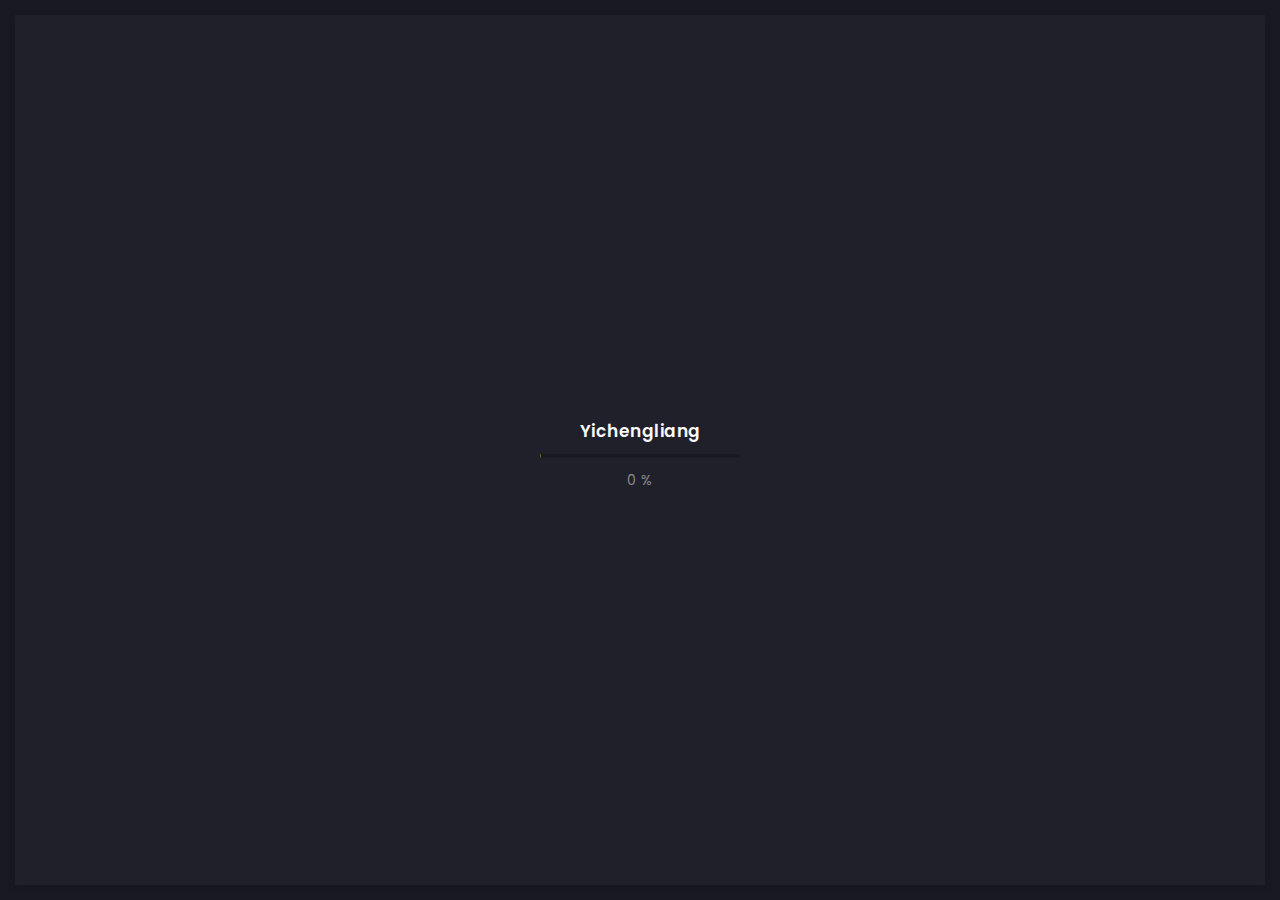
==== commit 79e34c1e: "refactor: Update branding from Arter to YiAi across multiple files" ====
--- a/blog-2-col.html
+++ b/blog-2-col.html
@@ -20,7 +20,7 @@
   <!-- main css -->
   <link rel="stylesheet" href="css/style.css">
 
-  <title>Arter</title>
+  <title>YiAi</title>
 </head>
 
 <body>
--- a/css/style.css
+++ b/css/style.css
@@ -1,6 +1,6 @@
 /* -------------------------------------------
 
-Name: 		Arter
+Name: 		YiAi
 Version:  1.0
 Author:		Nazar Miller (millerDigitalDesign)
 �������أ�Http://www.bootstrapmb.com
@@ -181,7 +181,7 @@
 .art-img-default {
   width: 100%;
   -webkit-box-shadow: 0 3px 8px 0 rgba(15, 15, 20, 0.2);
-          box-shadow: 0 3px 8px 0 rgba(15, 15, 20, 0.2);
+  box-shadow: 0 3px 8px 0 rgba(15, 15, 20, 0.2);
 }
 
 /* ----- link defaults ----- */
@@ -211,8 +211,8 @@
   display: -ms-flexbox;
   display: flex;
   -webkit-box-pack: justify;
-      -ms-flex-pack: justify;
-          justify-content: space-between;
+  -ms-flex-pack: justify;
+  justify-content: space-between;
   margin-bottom: 5px;
 }
 .art-table ul li:last-child {
@@ -223,7 +223,7 @@
 blockquote {
   margin-top: 30px;
   margin-bottom: 30px;
-  background: #FFC107;
+  background: #ffc107;
   color: #191923;
   padding: 30px;
   padding-left: 35px;
@@ -231,7 +231,7 @@
   font-style: italic;
   font-size: 14px;
   -webkit-box-shadow: 0 1px 4px 0 rgba(15, 15, 20, 0.1);
-          box-shadow: 0 1px 4px 0 rgba(15, 15, 20, 0.1);
+  box-shadow: 0 1px 4px 0 rgba(15, 15, 20, 0.1);
   position: relative;
 }
 blockquote:before {
@@ -240,7 +240,7 @@
   font-weight: 900;
   content: "\f10d";
   font-size: 18px;
-  opacity: .5;
+  opacity: 0.5;
   top: 5px;
   left: 9px;
   color: #fafafc;
@@ -251,12 +251,12 @@
   font-weight: 900;
   content: "\f10d";
   font-size: 18px;
-  opacity: .5;
+  opacity: 0.5;
   bottom: 5px;
   right: 9px;
   color: #fafafc;
   -webkit-transform: rotate(180deg);
-          transform: rotate(180deg);
+  transform: rotate(180deg);
 }
 
 /* ----- list ----- */
@@ -270,17 +270,17 @@
   margin-bottom: 5px;
 }
 .art-custom-list li:before {
-  content: '';
+  content: "";
   position: absolute;
   top: 4px;
   left: -25px;
   width: 10px;
   height: 10px;
   border-radius: 50%;
-  border: solid 2px #FFC107;
+  border: solid 2px #ffc107;
   background: transparent;
   -webkit-box-shadow: 0 3px 8px 0 rgba(15, 15, 20, 0.2);
-          box-shadow: 0 3px 8px 0 rgba(15, 15, 20, 0.2);
+  box-shadow: 0 3px 8px 0 rgba(15, 15, 20, 0.2);
 }
 
 /* ------------------------------
@@ -312,16 +312,16 @@
   color: #fafafc;
   text-shadow: 0 0 3px rgba(250, 250, 252, 0.4);
   -webkit-transform: translateX(5px);
-          transform: translateX(5px);
+  transform: translateX(5px);
 }
 .art-link.art-color-link {
-  color: #FFC107;
+  color: #ffc107;
 }
 .art-link.art-color-link:hover {
-  color: #FFC107;
+  color: #ffc107;
   text-shadow: 0 0 3px rgba(250, 250, 252, 0.4);
   -webkit-transform: translateX(5px);
-          transform: translateX(5px);
+  transform: translateX(5px);
 }
 .art-link.art-w-chevron {
   padding-right: 10px;
@@ -329,7 +329,7 @@
 .art-link.art-w-chevron:after {
   position: absolute;
   font-family: "Font Awesome 5 free";
-  content: '\f054';
+  content: "\f054";
   font-weight: 900;
   display: inline-block;
   font-style: normal;
@@ -339,17 +339,17 @@
   font-size: 9px;
   top: 0.3px;
   -webkit-transform: translateX(5px);
-          transform: translateX(5px);
+  transform: translateX(5px);
   -webkit-transition: 0.4s ease-in-out;
   transition: 0.4s ease-in-out;
 }
 .art-link.art-w-chevron:hover {
   -webkit-transform: translateX(0);
-          transform: translateX(0);
+  transform: translateX(0);
 }
 .art-link.art-w-chevron:hover:after {
   -webkit-transform: translateX(10px);
-          transform: translateX(10px);
+  transform: translateX(10px);
 }
 .art-link:last-child {
   margin-bottom: 0;
@@ -364,14 +364,14 @@
   padding-right: 0;
 }
 .art-link.art-left-link.art-w-chevron:after {
-  content: '\f053';
+  content: "\f053";
   left: 0;
   -webkit-transform: translateX(0);
-          transform: translateX(0);
+  transform: translateX(0);
 }
 .art-link.art-left-link.art-w-chevron:hover:after {
   -webkit-transform: translateX(-5px);
-          transform: translateX(-5px);
+  transform: translateX(-5px);
 }
 
 /* ------------------------------
@@ -382,26 +382,26 @@
 .art-btn {
   text-transform: uppercase;
   -webkit-box-shadow: 0 1px 4px 0 rgba(15, 15, 20, 0.1);
-          box-shadow: 0 1px 4px 0 rgba(15, 15, 20, 0.1);
+  box-shadow: 0 1px 4px 0 rgba(15, 15, 20, 0.1);
   color: #20202a;
-  background: #FFC107;
+  background: #ffc107;
   letter-spacing: 1.5px;
   font-weight: 600;
   display: -webkit-inline-box;
   display: -ms-inline-flexbox;
   display: inline-flex;
   -webkit-box-pack: center;
-      -ms-flex-pack: center;
-          justify-content: center;
+  -ms-flex-pack: center;
+  justify-content: center;
   -ms-flex-line-pack: center;
-      align-content: center;
+  align-content: center;
   border: none;
   -webkit-transition: 0.4s ease-in-out;
   transition: 0.4s ease-in-out;
 }
 .art-btn span {
   -ms-flex-item-align: center;
-      align-self: center;
+  align-self: center;
   -webkit-transition: 0.2s ease-in-out;
   transition: 0.2s ease-in-out;
 }
@@ -417,7 +417,7 @@
 }
 .art-btn:hover {
   -webkit-transform: translateY(-2px);
-          transform: translateY(-2px);
+  transform: translateY(-2px);
   color: #1e1e28;
 }
 
@@ -513,8 +513,22 @@
   position: relative;
   height: 100%;
   width: 100%;
-  background-image: -webkit-gradient(linear, left top, left bottom, from(rgba(30, 30, 40, 0.93)), color-stop(70%, rgba(30, 30, 40, 0.96)), color-stop(80%, rgba(30, 30, 40, 0.99)), to(#1e1e28));
-  background-image: linear-gradient(180deg, rgba(30, 30, 40, 0.93) 0%, rgba(30, 30, 40, 0.96) 70%, rgba(30, 30, 40, 0.99) 80%, #1e1e28 100%);
+  background-image: -webkit-gradient(
+    linear,
+    left top,
+    left bottom,
+    from(rgba(30, 30, 40, 0.93)),
+    color-stop(70%, rgba(30, 30, 40, 0.96)),
+    color-stop(80%, rgba(30, 30, 40, 0.99)),
+    to(#1e1e28)
+  );
+  background-image: linear-gradient(
+    180deg,
+    rgba(30, 30, 40, 0.93) 0%,
+    rgba(30, 30, 40, 0.96) 70%,
+    rgba(30, 30, 40, 0.99) 80%,
+    #1e1e28 100%
+  );
 }
 
 /* ----- preloader ----- */
@@ -531,11 +545,11 @@
   display: -ms-flexbox;
   display: flex;
   -webkit-box-align: center;
-      -ms-flex-align: center;
-          align-items: center;
+  -ms-flex-align: center;
+  align-items: center;
   -webkit-box-pack: center;
-      -ms-flex-pack: center;
-          justify-content: center;
+  -ms-flex-pack: center;
+  justify-content: center;
 }
 .art-preloader .art-preloader-content {
   margin-bottom: 15px;
@@ -558,7 +572,7 @@
   stroke: #191923;
 }
 .art-preloader-load path:last-child {
-  stroke: #FFC107;
+  stroke: #ffc107;
 }
 
 /* ----- scroll frame ----- */
@@ -596,15 +610,15 @@
   height: 70px;
   background: #20202a;
   -webkit-box-shadow: 0 3px 8px 0 rgba(15, 15, 20, 0.2);
-          box-shadow: 0 3px 8px 0 rgba(15, 15, 20, 0.2);
+  box-shadow: 0 3px 8px 0 rgba(15, 15, 20, 0.2);
   padding: 0 30px;
   display: none;
   -webkit-box-pack: justify;
-      -ms-flex-pack: justify;
-          justify-content: space-between;
+  -ms-flex-pack: justify;
+  justify-content: space-between;
   -webkit-box-align: center;
-      -ms-flex-align: center;
-          align-items: center;
+  -ms-flex-align: center;
+  align-items: center;
 }
 .art-app .art-app-wrapper {
   max-width: 1440px;
@@ -617,7 +631,7 @@
   position: relative;
   overflow: hidden;
   -webkit-box-shadow: 0 3px 8px 0 rgba(15, 15, 20, 0.2);
-          box-shadow: 0 3px 8px 0 rgba(15, 15, 20, 0.2);
+  box-shadow: 0 3px 8px 0 rgba(15, 15, 20, 0.2);
 }
 .art-app .art-app-wrapper .art-app-container {
   position: relative;
@@ -625,7 +639,7 @@
   display: -ms-flexbox;
   display: flex;
   -ms-flex-wrap: nowrap;
-      flex-wrap: nowrap;
+  flex-wrap: nowrap;
   /* ----- info bar ----- */
   /* ----- content ----- */
   /* ----- menu bar ----- */
@@ -638,39 +652,62 @@
   position: relative;
   z-index: 999;
   -webkit-box-shadow: 0 3px 8px 0 rgba(15, 15, 20, 0.2);
-          box-shadow: 0 3px 8px 0 rgba(15, 15, 20, 0.2);
+  box-shadow: 0 3px 8px 0 rgba(15, 15, 20, 0.2);
   -webkit-transition: 0.55s ease-in-out;
   transition: 0.55s ease-in-out;
 }
 .art-app .art-app-wrapper .art-app-container .art-info-bar .art-info-bar-frame {
   padding: 0 15px;
 }
-.art-app .art-app-wrapper .art-app-container .art-info-bar .art-info-bar-frame .art-info-bar-header {
+.art-app
+  .art-app-wrapper
+  .art-app-container
+  .art-info-bar
+  .art-info-bar-frame
+  .art-info-bar-header {
   width: 100%;
   height: 70px;
   -webkit-box-pack: start;
-      -ms-flex-pack: start;
-          justify-content: flex-start;
+  -ms-flex-pack: start;
+  justify-content: flex-start;
   -webkit-box-align: center;
-      -ms-flex-align: center;
-          align-items: center;
+  -ms-flex-align: center;
+  align-items: center;
   position: absolute;
   left: 0;
   top: 0;
   z-index: 999999999999;
   display: none;
 }
-.art-app .art-app-wrapper .art-app-container .art-info-bar .art-info-bar-frame .art-info-bar-header .art-info-bar-btn {
+.art-app
+  .art-app-wrapper
+  .art-app-container
+  .art-info-bar
+  .art-info-bar-frame
+  .art-info-bar-header
+  .art-info-bar-btn {
   margin-left: auto;
   pointer-events: all;
   font-size: 14px;
   padding: 30px;
 }
-.art-app .art-app-wrapper .art-app-container .art-info-bar .art-info-bar-frame .art-info-bar-header .art-info-bar-btn.art-disabled {
+.art-app
+  .art-app-wrapper
+  .art-app-container
+  .art-info-bar
+  .art-info-bar-frame
+  .art-info-bar-header
+  .art-info-bar-btn.art-disabled {
   opacity: 0;
   pointer-events: none;
 }
-.art-app .art-app-wrapper .art-app-container .art-info-bar .art-info-bar-frame .art-scroll-frame .scroll-content {
+.art-app
+  .art-app-wrapper
+  .art-app-container
+  .art-info-bar
+  .art-info-bar-frame
+  .art-scroll-frame
+  .scroll-content {
   padding: 240px 0 50px;
 }
 .art-app .art-app-wrapper .art-app-container .art-content {
@@ -696,9 +733,13 @@
 }
 .art-app .art-app-wrapper .art-app-container .art-content.art-active {
   -webkit-transform: translateX(-150px);
-          transform: translateX(-150px);
-}
-.art-app .art-app-wrapper .art-app-container .art-content.art-active .art-curtain {
+  transform: translateX(-150px);
+}
+.art-app
+  .art-app-wrapper
+  .art-app-container
+  .art-content.art-active
+  .art-curtain {
   pointer-events: all;
   opacity: 0.7;
 }
@@ -712,43 +753,64 @@
   top: 0;
   bottom: 0;
   -webkit-box-shadow: 0 3px 8px 0 rgba(15, 15, 20, 0.2);
-          box-shadow: 0 3px 8px 0 rgba(15, 15, 20, 0.2);
+  box-shadow: 0 3px 8px 0 rgba(15, 15, 20, 0.2);
   -webkit-transition: 0.55s ease-in-out;
   transition: 0.55s ease-in-out;
 }
 .art-app .art-app-wrapper .art-app-container .art-menu-bar .art-menu-bar-frame {
   position: relative;
 }
-.art-app .art-app-wrapper .art-app-container .art-menu-bar .art-menu-bar-frame .art-menu-bar-header {
+.art-app
+  .art-app-wrapper
+  .art-app-container
+  .art-menu-bar
+  .art-menu-bar-frame
+  .art-menu-bar-header {
   width: 100%;
   height: 70px;
   display: -webkit-box;
   display: -ms-flexbox;
   display: flex;
   -webkit-box-pack: start;
-      -ms-flex-pack: start;
-          justify-content: flex-start;
+  -ms-flex-pack: start;
+  justify-content: flex-start;
   -webkit-box-align: center;
-      -ms-flex-align: center;
-          align-items: center;
+  -ms-flex-align: center;
+  align-items: center;
   position: absolute;
   top: 0;
   left: 0;
   z-index: 9;
   -webkit-box-shadow: 0 1px 4px 0 rgba(15, 15, 20, 0.1);
-          box-shadow: 0 1px 4px 0 rgba(15, 15, 20, 0.1);
-  background: linear-gradient(159deg, rgba(37, 37, 50, 0.98) 0%, rgba(35, 35, 45, 0.98) 100%);
-}
-.art-app .art-app-wrapper .art-app-container .art-menu-bar .art-menu-bar-frame .art-menu-bar-header .art-menu-bar-btn {
+  box-shadow: 0 1px 4px 0 rgba(15, 15, 20, 0.1);
+  background: linear-gradient(
+    159deg,
+    rgba(37, 37, 50, 0.98) 0%,
+    rgba(35, 35, 45, 0.98) 100%
+  );
+}
+.art-app
+  .art-app-wrapper
+  .art-app-container
+  .art-menu-bar
+  .art-menu-bar-frame
+  .art-menu-bar-header
+  .art-menu-bar-btn {
   pointer-events: all;
 }
-.art-app .art-app-wrapper .art-app-container .art-menu-bar .art-menu-bar-frame .art-menu-bar-header .art-menu-bar-btn.art-disabled {
+.art-app
+  .art-app-wrapper
+  .art-app-container
+  .art-menu-bar
+  .art-menu-bar-frame
+  .art-menu-bar-header
+  .art-menu-bar-btn.art-disabled {
   opacity: 0;
   pointer-events: none;
 }
 .art-app .art-app-wrapper .art-app-container .art-menu-bar.art-active {
   -webkit-transform: translateX(-150px);
-          transform: translateX(-150px);
+  transform: translateX(-150px);
 }
 
 /* ------------------------------
@@ -802,22 +864,38 @@
   }
   .art-app .art-app-wrapper .art-app-container .art-info-bar.art-active {
     -webkit-transform: translateX(290px);
-            transform: translateX(290px);
-  }
-  .art-app .art-app-wrapper .art-app-container .art-info-bar .art-info-bar-frame .art-info-bar-header {
+    transform: translateX(290px);
+  }
+  .art-app
+    .art-app-wrapper
+    .art-app-container
+    .art-info-bar
+    .art-info-bar-frame
+    .art-info-bar-header {
     display: -webkit-box;
     display: -ms-flexbox;
     display: flex;
   }
-  .art-app .art-app-wrapper .art-app-container .art-info-bar .art-info-bar-frame .art-info-bar-header .art-info-bar-btn {
+  .art-app
+    .art-app-wrapper
+    .art-app-container
+    .art-info-bar
+    .art-info-bar-frame
+    .art-info-bar-header
+    .art-info-bar-btn {
     -webkit-transform: translateX(70px);
-            transform: translateX(70px);
+    transform: translateX(70px);
     -webkit-transition: 0.4s ease-in-out;
     transition: 0.4s ease-in-out;
   }
-  .art-app .art-app-wrapper .art-app-container .art-info-bar.art-active .art-info-bar-frame .art-info-bar-btn {
+  .art-app
+    .art-app-wrapper
+    .art-app-container
+    .art-info-bar.art-active
+    .art-info-bar-frame
+    .art-info-bar-btn {
     -webkit-transform: translateX(0);
-            transform: translateX(0);
+    transform: translateX(0);
   }
   .art-app .art-app-wrapper .art-app-container .art-content {
     position: relative;
@@ -831,9 +909,13 @@
   }
   .art-app .art-app-wrapper .art-app-container .art-content.art-active {
     -webkit-transform: none;
-            transform: none;
-  }
-  .art-app .art-app-wrapper .art-app-container .art-content.art-active .art-curtain {
+    transform: none;
+  }
+  .art-app
+    .art-app-wrapper
+    .art-app-container
+    .art-content.art-active
+    .art-curtain {
     pointer-events: all;
     opacity: 1;
   }
@@ -845,17 +927,21 @@
   }
   .art-app .art-app-wrapper .art-app-container .art-menu-bar.art-active {
     -webkit-transform: translateX(-230px);
-            transform: translateX(-230px);
+    transform: translateX(-230px);
   }
   .art-app .art-app-wrapper .art-app-container .art-menu-bar .art-menu-bar-btn {
     -webkit-transform: translateX(-80px);
-            transform: translateX(-80px);
+    transform: translateX(-80px);
     -webkit-transition: 0.4s ease-in-out;
     transition: 0.4s ease-in-out;
   }
-  .art-app .art-app-wrapper .art-app-container .art-menu-bar.art-active .art-menu-bar-btn {
+  .art-app
+    .art-app-wrapper
+    .art-app-container
+    .art-menu-bar.art-active
+    .art-menu-bar-btn {
     -webkit-transform: translateX(0);
-            transform: translateX(0);
+    transform: translateX(0);
   }
 }
 /* ------------------------------
@@ -911,10 +997,14 @@
   width: 100%;
   padding: 30px;
   height: 235px;
-  background: linear-gradient(159deg, rgba(37, 37, 50, 0.98) 0%, rgba(35, 35, 45, 0.98) 100%);
+  background: linear-gradient(
+    159deg,
+    rgba(37, 37, 50, 0.98) 0%,
+    rgba(35, 35, 45, 0.98) 100%
+  );
   text-align: center;
   -webkit-box-shadow: 0 1px 4px 0 rgba(15, 15, 20, 0.1);
-          box-shadow: 0 1px 4px 0 rgba(15, 15, 20, 0.1);
+  box-shadow: 0 1px 4px 0 rgba(15, 15, 20, 0.1);
 }
 .art-info-bar .art-header .art-avatar {
   width: 90px;
@@ -933,20 +1023,24 @@
   display: -ms-flexbox;
   display: flex;
   -webkit-box-pack: center;
-      -ms-flex-pack: center;
-          justify-content: center;
+  -ms-flex-pack: center;
+  justify-content: center;
   outline: inherit;
   -webkit-transition: 0.2s ease-in-out;
   transition: 0.2s ease-in-out;
   z-index: 0;
 }
 .art-info-bar .art-header .art-avatar .art-avatar-curtain i {
-  background: linear-gradient(159deg, rgba(45, 45, 58, 0.88) 0%, rgba(43, 43, 53, 0.88) 100%);
+  background: linear-gradient(
+    159deg,
+    rgba(45, 45, 58, 0.88) 0%,
+    rgba(43, 43, 53, 0.88) 100%
+  );
   width: 30px;
   height: 30px;
   text-align: center;
   -ms-flex-item-align: center;
-      align-self: center;
+  align-self: center;
   font-weight: 700;
   font-size: 11px;
   line-height: 30px;
@@ -962,7 +1056,7 @@
   width: 100%;
   height: 100%;
   -o-object-fit: cover;
-     object-fit: cover;
+  object-fit: cover;
   border-radius: 50%;
   z-index: 0;
 }
@@ -973,18 +1067,18 @@
   outline: inherit;
 }
 .art-info-bar .art-header .art-avatar .art-avatar-curtain:hover i {
-  opacity: .7;
+  opacity: 0.7;
 }
 .art-info-bar .art-header .art-avatar .art-avatar-curtain:hover i:hover {
   opacity: 1;
   -webkit-transform: scale(1.07);
-          transform: scale(1.07);
+  transform: scale(1.07);
 }
 .art-info-bar .art-header .art-avatar .art-lamp-light {
   z-index: 2;
 }
 .art-info-bar .art-header .art-avatar .art-lamp-light:before {
-  content: '';
+  content: "";
   position: absolute;
   bottom: -1px;
   right: 1px;
@@ -993,29 +1087,29 @@
   width: 23px;
   border-radius: 50%;
   -webkit-animation: puls 1s infinite;
-          animation: puls 1s infinite;
+  animation: puls 1s infinite;
 }
 @-webkit-keyframes puls {
   0% {
     -webkit-transform: scale(0.6);
-            transform: scale(0.6);
+    transform: scale(0.6);
     opacity: 1;
   }
   100% {
     -webkit-transform: scale(1);
-            transform: scale(1);
+    transform: scale(1);
     opacity: 0;
   }
 }
 @keyframes puls {
   0% {
     -webkit-transform: scale(0.6);
-            transform: scale(0.6);
+    transform: scale(0.6);
     opacity: 1;
   }
   100% {
     -webkit-transform: scale(1);
-            transform: scale(1);
+    transform: scale(1);
     opacity: 0;
   }
 }
@@ -1025,15 +1119,19 @@
   right: 5px;
   height: 15px;
   width: 15px;
-  background: #FFC107;
+  background: #ffc107;
   border-radius: 50%;
   z-index: 0;
   -webkit-transition: 0.4s ease-in-out;
   transition: 0.4s ease-in-out;
 }
-.art-info-bar .art-header .art-avatar .art-lamp-light .art-available-lamp:after {
-  position: relative;
-  content: 'I am available for freelance hire';
+.art-info-bar
+  .art-header
+  .art-avatar
+  .art-lamp-light
+  .art-available-lamp:after {
+  position: relative;
+  content: "I am available for freelance hire";
   width: 115px;
   display: block;
   padding: 5px 10px;
@@ -1043,18 +1141,22 @@
   font-weight: 200;
   color: #8c8c8e;
   -webkit-box-shadow: 0 1px 4px 0 rgba(15, 15, 20, 0.1);
-          box-shadow: 0 1px 4px 0 rgba(15, 15, 20, 0.1);
+  box-shadow: 0 1px 4px 0 rgba(15, 15, 20, 0.1);
   background: #191923;
   opacity: 0;
   pointer-events: none;
   -webkit-transform: translateX(20px);
-          transform: translateX(20px);
+  transform: translateX(20px);
   -webkit-transition: 0.4s ease-in-out;
   transition: 0.4s ease-in-out;
   text-align: left;
 }
-.art-info-bar .art-header .art-avatar .art-lamp-light .art-available-lamp:before {
-  content: '';
+.art-info-bar
+  .art-header
+  .art-avatar
+  .art-lamp-light
+  .art-available-lamp:before {
+  content: "";
   position: absolute;
   height: 5px;
   width: 5px;
@@ -1064,34 +1166,54 @@
   background: #191923;
   pointer-events: none;
   -webkit-transform: translateX(20px) rotate(45deg);
-          transform: translateX(20px) rotate(45deg);
+  transform: translateX(20px) rotate(45deg);
   -webkit-transition: 0.4s ease-in-out;
   transition: 0.4s ease-in-out;
   z-index: 99;
 }
-.art-info-bar .art-header .art-avatar .art-lamp-light .art-available-lamp:hover {
+.art-info-bar
+  .art-header
+  .art-avatar
+  .art-lamp-light
+  .art-available-lamp:hover {
   -webkit-transform: scale(1);
-          transform: scale(1);
-}
-.art-info-bar .art-header .art-avatar .art-lamp-light .art-available-lamp:hover:after {
+  transform: scale(1);
+}
+.art-info-bar
+  .art-header
+  .art-avatar
+  .art-lamp-light
+  .art-available-lamp:hover:after {
   opacity: 1;
   -webkit-transform: translateX(0);
-          transform: translateX(0);
-}
-.art-info-bar .art-header .art-avatar .art-lamp-light .art-available-lamp:hover:before {
+  transform: translateX(0);
+}
+.art-info-bar
+  .art-header
+  .art-avatar
+  .art-lamp-light
+  .art-available-lamp:hover:before {
   opacity: 1;
   -webkit-transform: translateX(0) rotate(45deg);
-          transform: translateX(0) rotate(45deg);
+  transform: translateX(0) rotate(45deg);
 }
 .art-info-bar .art-header .art-avatar .art-lamp-light.art-not-available:before {
   opacity: 0;
   -webkit-animation: none;
-          animation: none;
-}
-.art-info-bar .art-header .art-avatar .art-lamp-light.art-not-available .art-available-lamp {
+  animation: none;
+}
+.art-info-bar
+  .art-header
+  .art-avatar
+  .art-lamp-light.art-not-available
+  .art-available-lamp {
   background: red;
 }
-.art-info-bar .art-header .art-avatar .art-lamp-light.art-not-available .art-available-lamp:after {
+.art-info-bar
+  .art-header
+  .art-avatar
+  .art-lamp-light.art-not-available
+  .art-available-lamp:after {
   content: "Sorry I'm busy today";
 }
 .art-info-bar .art-name {
@@ -1105,17 +1227,17 @@
   transition: 0.4s ease-in-out;
 }
 .art-info-bar .art-name:hover a {
-  color: #FFC107;
+  color: #ffc107;
 }
 .art-info-bar .art-lang-skills {
   display: -webkit-box;
   display: -ms-flexbox;
   display: flex;
   -ms-flex-wrap: wrap;
-      flex-wrap: wrap;
+  flex-wrap: wrap;
   -webkit-box-pack: justify;
-      -ms-flex-pack: justify;
-          justify-content: space-between;
+  -ms-flex-pack: justify;
+  justify-content: space-between;
 }
 .art-info-bar .art-lang-skills .art-lang-skills-item {
   width: 33.33333%;
@@ -1126,14 +1248,22 @@
   width: 65%;
   margin: 0 auto 15px;
 }
-.art-info-bar .art-lang-skills .art-lang-skills-item .art-cirkle-progress .progressbar-text {
+.art-info-bar
+  .art-lang-skills
+  .art-lang-skills-item
+  .art-cirkle-progress
+  .progressbar-text {
   font-size: 11px;
   color: #8c8c8e !important;
   position: relative;
   left: 45% !important;
 }
-.art-info-bar .art-lang-skills .art-lang-skills-item .art-cirkle-progress .progressbar-text:after {
-  content: '%';
+.art-info-bar
+  .art-lang-skills
+  .art-lang-skills-item
+  .art-cirkle-progress
+  .progressbar-text:after {
+  content: "%";
   position: absolute;
   right: -7px;
 }
@@ -1146,13 +1276,17 @@
   display: -ms-flexbox;
   display: flex;
   -webkit-box-pack: justify;
-      -ms-flex-pack: justify;
-          justify-content: space-between;
+  -ms-flex-pack: justify;
+  justify-content: space-between;
 }
 .art-info-bar .art-hard-skills .art-hard-skills-item .art-line-progress {
   width: 100%;
 }
-.art-info-bar .art-hard-skills .art-hard-skills-item .art-line-progress .progressbar-text {
+.art-info-bar
+  .art-hard-skills
+  .art-hard-skills-item
+  .art-line-progress
+  .progressbar-text {
   width: 100%;
   text-align: right;
   top: -6px !important;
@@ -1176,7 +1310,7 @@
   content: "\f00c";
   margin-right: 5px;
   font-size: 9px;
-  color: #FFC107;
+  color: #ffc107;
   margin-right: 10px;
 }
 .art-info-bar .art-links-frame {
@@ -1184,30 +1318,34 @@
   display: -ms-flexbox;
   display: flex;
   -webkit-box-pack: justify;
-      -ms-flex-pack: justify;
-          justify-content: space-between;
+  -ms-flex-pack: justify;
+  justify-content: space-between;
   -webkit-box-orient: vertical;
   -webkit-box-direction: normal;
-      -ms-flex-direction: column;
-          flex-direction: column;
+  -ms-flex-direction: column;
+  flex-direction: column;
 }
 .art-info-bar .art-ls-social {
   display: -webkit-box;
   display: -ms-flexbox;
   display: flex;
   -webkit-box-align: center;
-      -ms-flex-align: center;
-          align-items: center;
+  -ms-flex-align: center;
+  align-items: center;
   -webkit-box-pack: justify;
-      -ms-flex-pack: justify;
-          justify-content: space-between;
+  -ms-flex-pack: justify;
+  justify-content: space-between;
   padding: 0 35px;
   height: 50px;
-  background: linear-gradient(159deg, rgba(37, 37, 50, 0.98) 0%, rgba(35, 35, 45, 0.98) 100%);
+  background: linear-gradient(
+    159deg,
+    rgba(37, 37, 50, 0.98) 0%,
+    rgba(35, 35, 45, 0.98) 100%
+  );
   position: absolute;
   bottom: 0;
   -webkit-box-shadow: 0 1px 4px 0 rgba(15, 15, 20, 0.1);
-          box-shadow: 0 1px 4px 0 rgba(15, 15, 20, 0.1);
+  box-shadow: 0 1px 4px 0 rgba(15, 15, 20, 0.1);
   left: 0;
   width: 100%;
   z-index: 999;
@@ -1227,14 +1365,14 @@
   stroke: #191923;
 }
 .art-line-progress path:last-child {
-  stroke: #FFC107;
+  stroke: #ffc107;
 }
 
 .art-cirkle-progress path:first-child {
   stroke: #191923;
 }
 .art-cirkle-progress path:last-child {
-  stroke: #FFC107;
+  stroke: #ffc107;
 }
 
 /* ------------------------------
@@ -1252,8 +1390,8 @@
   display: -ms-flexbox;
   display: flex;
   -webkit-box-align: center;
-      -ms-flex-align: center;
-          align-items: center;
+  -ms-flex-align: center;
+  align-items: center;
   height: 100%;
   position: relative;
 }
@@ -1269,48 +1407,48 @@
   transition: 0.55s ease-in-out;
   opacity: 0;
   -webkit-transform: translateX(60px);
-          transform: translateX(60px);
+  transform: translateX(60px);
   transition: 0.55s ease-in-out;
 }
 .art-menu-bar nav .main-menu .menu-item:nth-child(1) {
   -webkit-transition-delay: 0.05s;
-          transition-delay: 0.05s;
+  transition-delay: 0.05s;
 }
 .art-menu-bar nav .main-menu .menu-item:nth-child(2) {
   -webkit-transition-delay: 0.1s;
-          transition-delay: 0.1s;
+  transition-delay: 0.1s;
 }
 .art-menu-bar nav .main-menu .menu-item:nth-child(3) {
   -webkit-transition-delay: 0.15s;
-          transition-delay: 0.15s;
+  transition-delay: 0.15s;
 }
 .art-menu-bar nav .main-menu .menu-item:nth-child(4) {
   -webkit-transition-delay: 0.2s;
-          transition-delay: 0.2s;
+  transition-delay: 0.2s;
 }
 .art-menu-bar nav .main-menu .menu-item:nth-child(5) {
   -webkit-transition-delay: 0.25s;
-          transition-delay: 0.25s;
+  transition-delay: 0.25s;
 }
 .art-menu-bar nav .main-menu .menu-item:nth-child(6) {
   -webkit-transition-delay: 0.3s;
-          transition-delay: 0.3s;
+  transition-delay: 0.3s;
 }
 .art-menu-bar nav .main-menu .menu-item:nth-child(7) {
   -webkit-transition-delay: 0.35s;
-          transition-delay: 0.35s;
+  transition-delay: 0.35s;
 }
 .art-menu-bar nav .main-menu .menu-item:nth-child(8) {
   -webkit-transition-delay: 0.4s;
-          transition-delay: 0.4s;
+  transition-delay: 0.4s;
 }
 .art-menu-bar nav .main-menu .menu-item:nth-child(9) {
   -webkit-transition-delay: 0.45s;
-          transition-delay: 0.45s;
+  transition-delay: 0.45s;
 }
 .art-menu-bar nav .main-menu .menu-item:nth-child(10) {
   -webkit-transition-delay: 0.5s;
-          transition-delay: 0.5s;
+  transition-delay: 0.5s;
 }
 .art-menu-bar nav .main-menu .menu-item a {
   padding: 7px 30px;
@@ -1335,7 +1473,7 @@
 .art-menu-bar nav .main-menu .menu-item.menu-item-has-children:after {
   position: absolute;
   font-family: "Font Awesome 5 free";
-  content: '\f054';
+  content: "\f054";
   font-weight: 900;
   display: inline-block;
   font-style: normal;
@@ -1346,7 +1484,7 @@
   top: 6px;
   right: 30px;
   -webkit-transform: translateX(5px);
-          transform: translateX(5px);
+  transform: translateX(5px);
   -webkit-transition: 0.4s ease-in-out;
   transition: 0.4s ease-in-out;
 }
@@ -1358,10 +1496,10 @@
   overflow: hidden;
   pointer-events: none;
   -webkit-box-shadow: inset 0 3px 8px 0 rgba(15, 15, 20, 0.2);
-          box-shadow: inset 0 3px 8px 0 rgba(15, 15, 20, 0.2);
+  box-shadow: inset 0 3px 8px 0 rgba(15, 15, 20, 0.2);
   background: #20202a;
   -webkit-filter: brightness(95%);
-          filter: brightness(95%);
+  filter: brightness(95%);
   max-height: 0;
   -webkit-transition: max-height 0.6s ease-in-out;
   transition: max-height 0.6s ease-in-out;
@@ -1383,9 +1521,14 @@
   -webkit-transition: max-height 1s ease-in-out;
   transition: max-height 1s ease-in-out;
 }
-.art-menu-bar nav .main-menu .menu-item .sub-menu .menu-item:hover.menu-item-has-children:after {
+.art-menu-bar
+  nav
+  .main-menu
+  .menu-item
+  .sub-menu
+  .menu-item:hover.menu-item-has-children:after {
   -webkit-transform: rotate(90deg);
-          transform: rotate(90deg);
+  transform: rotate(90deg);
 }
 .art-menu-bar nav .main-menu .menu-item .sub-menu .menu-item:hover .sub-menu {
   max-height: 500px;
@@ -1405,17 +1548,29 @@
 }
 .art-menu-bar nav .main-menu .menu-item:hover.menu-item-has-children:after {
   -webkit-transform: rotate(90deg);
-          transform: rotate(90deg);
+  transform: rotate(90deg);
 }
 .art-menu-bar nav .main-menu .menu-item.current-menu-item a:first-child {
   color: #fafafc;
   text-shadow: 0 0 3px rgba(250, 250, 252, 0.4);
 }
-.art-menu-bar nav .main-menu .menu-item.current-menu-item .sub-menu .menu-item a {
+.art-menu-bar
+  nav
+  .main-menu
+  .menu-item.current-menu-item
+  .sub-menu
+  .menu-item
+  a {
   color: #8c8c8e;
   text-shadow: none;
 }
-.art-menu-bar nav .main-menu .menu-item.current-menu-item .sub-menu .menu-item a:hover {
+.art-menu-bar
+  nav
+  .main-menu
+  .menu-item.current-menu-item
+  .sub-menu
+  .menu-item
+  a:hover {
   color: #fafafc;
   text-shadow: 0 0 3px rgba(250, 250, 252, 0.4);
 }
@@ -1425,15 +1580,19 @@
   left: 0;
   width: 100%;
   -webkit-box-shadow: 0 1px 4px 0 rgba(15, 15, 20, 0.1);
-          box-shadow: 0 1px 4px 0 rgba(15, 15, 20, 0.1);
-  background: linear-gradient(159deg, rgba(37, 37, 50, 0.98) 0%, rgba(35, 35, 45, 0.98) 100%);
+  box-shadow: 0 1px 4px 0 rgba(15, 15, 20, 0.1);
+  background: linear-gradient(
+    159deg,
+    rgba(37, 37, 50, 0.98) 0%,
+    rgba(35, 35, 45, 0.98) 100%
+  );
   padding: 30px 26px;
   margin: 0;
 }
 .art-menu-bar .art-language-change li {
   list-style-type: none;
   -webkit-box-shadow: inset 0 3px 8px 0 rgba(15, 15, 20, 0.2);
-          box-shadow: inset 0 3px 8px 0 rgba(15, 15, 20, 0.2);
+  box-shadow: inset 0 3px 8px 0 rgba(15, 15, 20, 0.2);
   background: #1e1e28;
   font-size: 10px;
   border-radius: 50%;
@@ -1453,9 +1612,9 @@
   transition: 0.4s ease-in-out;
 }
 .art-menu-bar .art-language-change li.art-active-lang {
-  background-color: #FFC107;
+  background-color: #ffc107;
   -webkit-box-shadow: 0 3px 8px 0 rgba(15, 15, 20, 0.2);
-          box-shadow: 0 3px 8px 0 rgba(15, 15, 20, 0.2);
+  box-shadow: 0 3px 8px 0 rgba(15, 15, 20, 0.2);
 }
 .art-menu-bar .art-language-change li.art-active-lang a {
   color: #1e1e28;
@@ -1466,12 +1625,12 @@
 .art-menu-bar.art-active nav .menu-item {
   opacity: 1;
   -webkit-transform: translateX(0);
-          transform: translateX(0);
+  transform: translateX(0);
 }
 .art-menu-bar .art-current-page {
   width: 200px;
   -webkit-transform: rotate(90deg);
-          transform: rotate(90deg);
+  transform: rotate(90deg);
   color: #fafafc;
   position: absolute;
   overflow: hidden;
@@ -1511,12 +1670,12 @@
   display: -ms-flexbox;
   display: flex;
   -webkit-box-pack: justify;
-      -ms-flex-pack: justify;
-          justify-content: space-between;
+  -ms-flex-pack: justify;
+  justify-content: space-between;
 }
 .art-section-title .art-title-frame {
   -ms-flex-item-align: center;
-      align-self: center;
+  align-self: center;
   position: relative;
   margin-bottom: 30px;
 }
@@ -1528,7 +1687,7 @@
 .art-card {
   background: linear-gradient(159deg, #2d2d3a 0%, #2b2b35 100%);
   -webkit-box-shadow: 0 3px 8px 0 rgba(15, 15, 20, 0.2);
-          box-shadow: 0 3px 8px 0 rgba(15, 15, 20, 0.2);
+  box-shadow: 0 3px 8px 0 rgba(15, 15, 20, 0.2);
   padding: 30px;
   margin-bottom: 30px;
 }
@@ -1538,7 +1697,7 @@
 
 /* ----- banner ----- */
 .art-banner-back {
-  content: '';
+  content: "";
   position: absolute;
   z-index: 0;
   top: -30px;
@@ -1546,7 +1705,7 @@
   height: 30px;
   margin-left: 5%;
   -webkit-box-shadow: 0 3px 8px 0 rgba(15, 15, 20, 0.2);
-          box-shadow: 0 3px 8px 0 rgba(15, 15, 20, 0.2);
+  box-shadow: 0 3px 8px 0 rgba(15, 15, 20, 0.2);
   border-top-left-radius: 3px;
   border-top-right-radius: 3px;
   background: rgba(30, 30, 40, 0.88);
@@ -1559,7 +1718,7 @@
   background-position: center;
   position: relative;
   -webkit-box-shadow: 0 3px 8px 0 rgba(15, 15, 20, 0.2);
-          box-shadow: 0 3px 8px 0 rgba(15, 15, 20, 0.2);
+  box-shadow: 0 3px 8px 0 rgba(15, 15, 20, 0.2);
   z-index: 999;
 }
 .art-banner .art-banner-overlay {
@@ -1569,17 +1728,41 @@
   display: flex;
   padding: 60px;
   width: 100%;
-  background-image: -webkit-gradient(linear, left top, right top, color-stop(15%, rgba(45, 45, 58, 0.9)), color-stop(50%, rgba(45, 45, 58, 0.7)), to(rgba(43, 43, 53, 0.7)));
-  background-image: linear-gradient(90deg, rgba(45, 45, 58, 0.9) 15%, rgba(45, 45, 58, 0.7) 50%, rgba(43, 43, 53, 0.7) 100%);
+  background-image: -webkit-gradient(
+    linear,
+    left top,
+    right top,
+    color-stop(15%, rgba(45, 45, 58, 0.9)),
+    color-stop(50%, rgba(45, 45, 58, 0.7)),
+    to(rgba(43, 43, 53, 0.7))
+  );
+  background-image: linear-gradient(
+    90deg,
+    rgba(45, 45, 58, 0.9) 15%,
+    rgba(45, 45, 58, 0.7) 50%,
+    rgba(43, 43, 53, 0.7) 100%
+  );
 }
 .art-banner .art-banner-overlay.art-side-overlay {
-  background-image: -webkit-gradient(linear, left top, right top, color-stop(15%, rgba(45, 45, 58, 0.9)), color-stop(50%, rgba(45, 45, 58, 0.7)), to(rgba(43, 43, 53, 0)));
-  background-image: linear-gradient(90deg, rgba(45, 45, 58, 0.9) 15%, rgba(45, 45, 58, 0.7) 50%, rgba(43, 43, 53, 0) 100%);
+  background-image: -webkit-gradient(
+    linear,
+    left top,
+    right top,
+    color-stop(15%, rgba(45, 45, 58, 0.9)),
+    color-stop(50%, rgba(45, 45, 58, 0.7)),
+    to(rgba(43, 43, 53, 0))
+  );
+  background-image: linear-gradient(
+    90deg,
+    rgba(45, 45, 58, 0.9) 15%,
+    rgba(45, 45, 58, 0.7) 50%,
+    rgba(43, 43, 53, 0) 100%
+  );
 }
 .art-banner .art-banner-overlay .art-banner-title {
   width: 100%;
   -ms-flex-item-align: center;
-      align-self: center;
+  align-self: center;
 }
 .art-banner .art-banner-overlay .art-banner-title h1 {
   color: #fafafc;
@@ -1598,7 +1781,7 @@
 }
 .art-code i {
   font-style: normal;
-  color: #FFC107;
+  color: #ffc107;
 }
 
 /* ----- counters ----- */
@@ -1607,8 +1790,8 @@
   display: -ms-flexbox;
   display: flex;
   -webkit-box-align: center;
-      -ms-flex-align: center;
-          align-items: center;
+  -ms-flex-align: center;
+  align-items: center;
   margin-bottom: 30px;
   opacity: 0;
   position: relative;
@@ -1617,14 +1800,14 @@
   min-width: 60px;
 }
 .art-counter-frame .art-counter-box .art-counter {
-  color: #FFC107;
+  color: #ffc107;
   font-weight: 600;
   font-family: "Poppins", sans-serif;
   font-size: 22px;
 }
 .art-counter-frame .art-counter-box .art-counter-plus {
   margin-left: 3px;
-  color: #FFC107;
+  color: #ffc107;
   font-weight: 600;
   font-family: "Poppins", sans-serif;
   font-size: 22px;
@@ -1637,7 +1820,7 @@
   z-index: 1;
   overflow: hidden;
   -webkit-box-shadow: 0 3px 8px 0 rgba(15, 15, 20, 0.2);
-          box-shadow: 0 3px 8px 0 rgba(15, 15, 20, 0.2);
+  box-shadow: 0 3px 8px 0 rgba(15, 15, 20, 0.2);
   background: linear-gradient(159deg, #2d2d3a 0%, #2b2b35 100%);
 }
 .art-service-icon-box .art-service-ib-content {
@@ -1649,11 +1832,11 @@
   bottom: -45px;
   opacity: 0.03;
   -webkit-box-pack: center;
-      -ms-flex-pack: center;
-          justify-content: center;
+  -ms-flex-pack: center;
+  justify-content: center;
   width: 100px;
   -ms-flex-item-align: center;
-      align-self: center;
+  align-self: center;
 }
 
 /* ----- prices ----- */
@@ -1664,32 +1847,32 @@
   background-size: cover;
   background: linear-gradient(159deg, #2d2d3a 0%, #2b2b35 100%);
   -webkit-box-shadow: 0 3px 8px 0 rgba(15, 15, 20, 0.2);
-          box-shadow: 0 3px 8px 0 rgba(15, 15, 20, 0.2);
+  box-shadow: 0 3px 8px 0 rgba(15, 15, 20, 0.2);
   text-align: center;
   -webkit-transition: 0.55s ease-in-out;
   transition: 0.55s ease-in-out;
 }
 .art-price.art-popular-price {
   -webkit-transform: scale(1.03);
-          transform: scale(1.03);
+  transform: scale(1.03);
 }
 .art-price.art-popular-price:before {
   font-size: 10px;
   position: absolute;
   -webkit-transform: rotate(45deg);
-          transform: rotate(45deg);
+  transform: rotate(45deg);
   z-index: 99;
   top: 18px;
   -webkit-box-shadow: 0 1px 4px 0 rgba(15, 15, 20, 0.1);
-          box-shadow: 0 1px 4px 0 rgba(15, 15, 20, 0.1);
+  box-shadow: 0 1px 4px 0 rgba(15, 15, 20, 0.1);
   font-weight: 600;
   color: #1e1e28;
   right: -72px;
-  content: 'POPULAR';
+  content: "POPULAR";
   padding: 2px;
   width: 200px;
   text-align: center;
-  background: #FFC107;
+  background: #ffc107;
 }
 .art-price .art-price-body {
   position: relative;
@@ -1710,14 +1893,14 @@
   display: -ms-inline-flexbox;
   display: inline-flex;
   -webkit-box-pack: center;
-      -ms-flex-pack: center;
-          justify-content: center;
+  -ms-flex-pack: center;
+  justify-content: center;
   margin-bottom: 30px;
   padding: 0 10px;
 }
 .art-price .art-price-body .art-price-cost .art-number {
   font-size: 32px;
-  color: #FFC107;
+  color: #ffc107;
   font-weight: 600;
   margin-bottom: 0;
 }
@@ -1749,7 +1932,7 @@
   content: "\f00c";
   margin-right: 5px;
   font-size: 9px;
-  color: #FFC107;
+  color: #ffc107;
 }
 .art-price .art-price-body .art-price-list li.art-empty-item {
   opacity: 0.3;
@@ -1760,7 +1943,7 @@
   content: "\f00d";
   margin-right: 5px;
   font-size: 9px;
-  color: #FFC107;
+  color: #ffc107;
 }
 .art-price .art-price-body .art-link {
   margin: 0;
@@ -1777,7 +1960,7 @@
   padding: 30px;
   background: linear-gradient(159deg, #2d2d3a 0%, #2b2b35 100%);
   -webkit-box-shadow: 0 3px 8px 0 rgba(15, 15, 20, 0.2);
-          box-shadow: 0 3px 8px 0 rgba(15, 15, 20, 0.2);
+  box-shadow: 0 3px 8px 0 rgba(15, 15, 20, 0.2);
 }
 .art-testimonial .testimonial-body {
   width: 100%;
@@ -1787,14 +1970,14 @@
 .art-testimonial .testimonial-body .art-testimonial-face {
   position: absolute;
   -o-object-fit: cover;
-     object-fit: cover;
+  object-fit: cover;
   right: 30px;
   top: -15px;
   width: 65px;
   height: 65px;
   border-radius: 50%;
   -webkit-box-shadow: 0 3px 8px 0 rgba(15, 15, 20, 0.2);
-          box-shadow: 0 3px 8px 0 rgba(15, 15, 20, 0.2);
+  box-shadow: 0 3px 8px 0 rgba(15, 15, 20, 0.2);
 }
 .art-testimonial .art-testimonial-footer {
   position: relative;
@@ -1803,16 +1986,16 @@
   display: -ms-flexbox;
   display: flex;
   -webkit-box-pack: justify;
-      -ms-flex-pack: justify;
-          justify-content: space-between;
+  -ms-flex-pack: justify;
+  justify-content: space-between;
   -ms-flex-line-pack: center;
-      align-content: center;
+  align-content: center;
 }
 .art-testimonial .art-testimonial-footer .art-star-rate {
   padding: 0;
   margin: 0;
   -webkit-box-shadow: inset 0 3px 8px 0 rgba(15, 15, 20, 0.2);
-          box-shadow: inset 0 3px 8px 0 rgba(15, 15, 20, 0.2);
+  box-shadow: inset 0 3px 8px 0 rgba(15, 15, 20, 0.2);
   padding: 5px 15px;
   font-size: 10px;
   margin-top: 5px;
@@ -1821,7 +2004,7 @@
   display: -webkit-box;
   display: -ms-flexbox;
   display: flex;
-  color: #FFC107;
+  color: #ffc107;
 }
 .art-testimonial .art-testimonial-footer .art-star-rate li {
   list-style-type: none;
@@ -1836,11 +2019,11 @@
   top: 20px;
   opacity: 0.03;
   -webkit-box-pack: center;
-      -ms-flex-pack: center;
-          justify-content: center;
+  -ms-flex-pack: center;
+  justify-content: center;
   width: 120px;
   -ms-flex-item-align: center;
-      align-self: center;
+  align-self: center;
 }
 
 .art-slider-navigation {
@@ -1849,8 +2032,8 @@
   display: -ms-flexbox;
   display: flex;
   -webkit-box-pack: justify;
-      -ms-flex-pack: justify;
-          justify-content: space-between;
+  -ms-flex-pack: justify;
+  justify-content: space-between;
 }
 .art-slider-navigation .swiper-pagination-bullet {
   margin-right: 10px;
@@ -1864,9 +2047,10 @@
 .art-slider-navigation .swiper-pagination-bullet:focus {
   outline: inherit;
 }
-.art-slider-navigation .swiper-pagination-bullet.swiper-pagination-bullet-active {
+.art-slider-navigation
+  .swiper-pagination-bullet.swiper-pagination-bullet-active {
   width: 20px;
-  background-color: #FFC107;
+  background-color: #ffc107;
   opacity: 1;
 }
 .art-slider-navigation .art-slider-nav-frame {
@@ -1880,7 +2064,9 @@
   -webkit-transition: 0.4s ease-in-out;
   transition: 0.4s ease-in-out;
 }
-.art-slider-navigation .art-slider-nav-frame .art-slider-nav.swiper-button-disabled {
+.art-slider-navigation
+  .art-slider-nav-frame
+  .art-slider-nav.swiper-button-disabled {
   opacity: 0.2;
   cursor: not-allowed;
 }
@@ -1893,7 +2079,7 @@
   position: relative;
 }
 .art-timeline::before {
-  content: '';
+  content: "";
   position: absolute;
   top: 10px;
   right: 5px;
@@ -1923,14 +2109,14 @@
   width: 15px;
   height: 15px;
   border-radius: 50%;
-  border: solid 3px #FFC107;
+  border: solid 3px #ffc107;
   background: #1e1e28;
   -webkit-box-shadow: 0 3px 8px 0 rgba(15, 15, 20, 0.2);
-          box-shadow: 0 3px 8px 0 rgba(15, 15, 20, 0.2);
+  box-shadow: 0 3px 8px 0 rgba(15, 15, 20, 0.2);
 }
 .art-timeline .art-timeline-item:hover .art-timeline-mark-light {
   -webkit-animation: puls 1s infinite;
-          animation: puls 1s infinite;
+  animation: puls 1s infinite;
 }
 .art-timeline .art-timeline-content {
   position: relative;
@@ -1939,15 +2125,15 @@
   padding: 30px;
   margin-bottom: 30px;
   -webkit-box-shadow: 0 3px 8px 0 rgba(15, 15, 20, 0.2);
-          box-shadow: 0 3px 8px 0 rgba(15, 15, 20, 0.2);
+  box-shadow: 0 3px 8px 0 rgba(15, 15, 20, 0.2);
 }
 .art-timeline .art-timeline-content:after {
   height: 10px;
   width: 10px;
   background-color: rgba(43, 43, 53, 0.98);
   -webkit-transform: rotate(-135deg);
-          transform: rotate(-135deg);
-  content: '';
+  transform: rotate(-135deg);
+  content: "";
   position: absolute;
   top: 11px;
   right: -5px;
@@ -1959,10 +2145,10 @@
   display: -ms-flexbox;
   display: flex;
   -webkit-box-pack: justify;
-      -ms-flex-pack: justify;
-          justify-content: space-between;
+  -ms-flex-pack: justify;
+  justify-content: space-between;
   -ms-flex-wrap: wrap;
-      flex-wrap: wrap;
+  flex-wrap: wrap;
 }
 .art-timeline .art-timeline-content .art-card-header .art-right-side {
   margin-bottom: 15px;
@@ -1974,7 +2160,7 @@
   padding: 5px 15px;
   border-radius: 15px;
   -webkit-box-shadow: inset 0 3px 8px 0 rgba(15, 15, 20, 0.2);
-          box-shadow: inset 0 3px 8px 0 rgba(15, 15, 20, 0.2);
+  box-shadow: inset 0 3px 8px 0 rgba(15, 15, 20, 0.2);
   font-size: 10px;
 }
 
@@ -1989,7 +2175,7 @@
   padding-left: 65px;
   padding-right: 15px;
   -webkit-box-shadow: inset 0 1px 4px 0 rgba(15, 15, 20, 0.1);
-          box-shadow: inset 0 1px 4px 0 rgba(15, 15, 20, 0.1);
+  box-shadow: inset 0 1px 4px 0 rgba(15, 15, 20, 0.1);
   margin-bottom: 0;
   -webkit-transition: 0.4s ease-in-out;
   transition: 0.4s ease-in-out;
@@ -2018,10 +2204,10 @@
   border-left: solid 50px #20202a;
 }
 .art-form-field textarea.art-active {
-  border-color: #FFC107;
+  border-color: #ffc107;
 }
 .art-form-field textarea:focus {
-  border-color: #FFC107;
+  border-color: #ffc107;
 }
 
 .art-contact-form .art-input:focus {
@@ -2030,7 +2216,7 @@
 
 .art-contact-form .art-input.art-active + label,
 .art-contact-form .art-input:focus + label {
-  background: #FFC107;
+  background: #ffc107;
   color: #20202a;
 }
 
@@ -2080,17 +2266,17 @@
   overflow: hidden;
   max-width: 150px;
   -webkit-transform: scale(0);
-          transform: scale(0);
+  transform: scale(0);
   text-transform: uppercase;
   color: #fafafc;
   background: #20202a;
   letter-spacing: 1.5px;
   font-weight: 600;
   -webkit-box-pack: center;
-      -ms-flex-pack: center;
-          justify-content: center;
+  -ms-flex-pack: center;
+  justify-content: center;
   -ms-flex-line-pack: center;
-      align-content: center;
+  align-content: center;
   border: none;
   height: 0;
   font-size: 11px;
@@ -2103,7 +2289,7 @@
   position: relative;
   overflow: hidden;
   -webkit-box-shadow: 0 3px 8px 0 rgba(15, 15, 20, 0.2);
-          box-shadow: 0 3px 8px 0 rgba(15, 15, 20, 0.2);
+  box-shadow: 0 3px 8px 0 rgba(15, 15, 20, 0.2);
   margin-bottom: 30px;
 }
 .art-blog-card .art-port-cover {
@@ -2116,9 +2302,9 @@
   height: 100%;
   position: absolute;
   -o-object-fit: cover;
-     object-fit: cover;
+  object-fit: cover;
   -o-object-position: center;
-     object-position: center;
+  object-position: center;
   -webkit-transition: 0.4s ease-in-out;
   transition: 0.4s ease-in-out;
 }
@@ -2130,7 +2316,7 @@
 }
 .art-blog-card:hover .art-port-cover img {
   -webkit-transform: scale(1.07);
-          transform: scale(1.07);
+  transform: scale(1.07);
 }
 
 .art-blog-slider .art-blog-card {
@@ -2140,12 +2326,12 @@
 /* ----- pagination ----- */
 .art-pagination {
   -webkit-box-shadow: 0 3px 8px 0 rgba(15, 15, 20, 0.2);
-          box-shadow: 0 3px 8px 0 rgba(15, 15, 20, 0.2);
+  box-shadow: 0 3px 8px 0 rgba(15, 15, 20, 0.2);
   padding: 30px 30px 25px;
   background: linear-gradient(159deg, #2d2d3a 0%, #2b2b35 100%);
   -webkit-box-pack: justify;
-      -ms-flex-pack: justify;
-          justify-content: space-between;
+  -ms-flex-pack: justify;
+  justify-content: space-between;
   display: -webkit-box;
   display: -ms-flexbox;
   display: flex;
@@ -2164,7 +2350,7 @@
   padding: 0 5px;
 }
 .art-pagination .art-pagination-center a.art-active-pag {
-  color: #FFC107;
+  color: #ffc107;
 }
 .art-pagination .art-link {
   margin: 0;
@@ -2193,16 +2379,16 @@
   display: -ms-flexbox;
   display: flex;
   -ms-flex-wrap: wrap;
-      flex-wrap: wrap;
+  flex-wrap: wrap;
   -webkit-box-pack: justify;
-      -ms-flex-pack: justify;
-          justify-content: space-between;
+  -ms-flex-pack: justify;
+  justify-content: space-between;
   -webkit-box-align: center;
-      -ms-flex-align: center;
-          align-items: center;
+  -ms-flex-align: center;
+  align-items: center;
   background: linear-gradient(159deg, #2d2d3a 0%, #2b2b35 100%);
   -webkit-box-shadow: 0 1px 4px 0 rgba(15, 15, 20, 0.1);
-          box-shadow: 0 1px 4px 0 rgba(15, 15, 20, 0.1);
+  box-shadow: 0 1px 4px 0 rgba(15, 15, 20, 0.1);
   font-size: 11px;
   color: #8c8c8e;
   -webkit-transition: 0.55s ease-in-out;
@@ -2241,7 +2427,7 @@
   outline: inherit;
   overflow: hidden;
   -webkit-box-shadow: 0 3px 8px 0 rgba(15, 15, 20, 0.2);
-          box-shadow: 0 3px 8px 0 rgba(15, 15, 20, 0.2);
+  box-shadow: 0 3px 8px 0 rgba(15, 15, 20, 0.2);
   position: relative;
   padding-bottom: 60%;
 }
@@ -2252,11 +2438,11 @@
   top: 0;
   left: 0;
   -o-object-fit: cover;
-     object-fit: cover;
+  object-fit: cover;
   -o-object-position: center;
-     object-position: center;
+  object-position: center;
   -webkit-filter: brightness(85%) blur(0);
-          filter: brightness(85%) blur(0);
+  filter: brightness(85%) blur(0);
   -webkit-transition: 0.4s ease-in-out;
   transition: 0.4s ease-in-out;
 }
@@ -2264,24 +2450,28 @@
   width: 27px;
   height: 27px;
   -webkit-box-shadow: 0 1px 4px 0 rgba(15, 15, 20, 0.1);
-          box-shadow: 0 1px 4px 0 rgba(15, 15, 20, 0.1);
+  box-shadow: 0 1px 4px 0 rgba(15, 15, 20, 0.1);
   border-radius: 50%;
   position: absolute;
   color: #fafafc;
   top: 30px;
   left: 30px;
-  background: linear-gradient(159deg, rgba(45, 45, 58, 0.88) 0%, rgba(43, 43, 53, 0.88) 100%);
+  background: linear-gradient(
+    159deg,
+    rgba(45, 45, 58, 0.88) 0%,
+    rgba(43, 43, 53, 0.88) 100%
+  );
   font-size: 11px;
   opacity: 0;
   display: -webkit-box;
   display: -ms-flexbox;
   display: flex;
   -webkit-box-pack: center;
-      -ms-flex-pack: center;
-          justify-content: center;
+  -ms-flex-pack: center;
+  justify-content: center;
   -webkit-box-align: center;
-      -ms-flex-align: center;
-          align-items: center;
+  -ms-flex-align: center;
+  align-items: center;
   -webkit-transition: 0.4s ease-in-out;
   transition: 0.4s ease-in-out;
 }
@@ -2291,13 +2481,13 @@
 .art-portfolio-item-frame:hover .art-item-hover:hover {
   opacity: 1;
   -webkit-transform: scale(1.07);
-          transform: scale(1.07);
+  transform: scale(1.07);
 }
 .art-portfolio-item-frame:hover img {
   -webkit-transform: scale(1.07);
-          transform: scale(1.07);
+  transform: scale(1.07);
   -webkit-filter: brightness(100%) blur(0);
-          filter: brightness(100%) blur(0);
+  filter: brightness(100%) blur(0);
 }
 
 .art-grid {
@@ -2307,7 +2497,7 @@
   /* clear fix */
 }
 .art-grid:after {
-  content: '';
+  content: "";
   display: block;
   clear: both;
 }
@@ -2326,22 +2516,28 @@
   left: 15px;
   width: calc(100% - 29px);
   padding: 30px;
-  background: linear-gradient(159deg, rgba(45, 45, 58, 0.98) 0%, rgba(43, 43, 53, 0.98) 100%);
+  background: linear-gradient(
+    159deg,
+    rgba(45, 45, 58, 0.98) 0%,
+    rgba(43, 43, 53, 0.98) 100%
+  );
   -webkit-box-shadow: 0 3px 8px 0 rgba(15, 15, 20, 0.2);
-          box-shadow: 0 3px 8px 0 rgba(15, 15, 20, 0.2);
+  box-shadow: 0 3px 8px 0 rgba(15, 15, 20, 0.2);
   -webkit-transform: translateY(100%);
-          transform: translateY(100%);
+  transform: translateY(100%);
   -webkit-transition: 0.55s ease-in-out;
   transition: 0.55s ease-in-out;
 }
 .art-grid .art-grid-item:hover .art-item-description {
   -webkit-transform: translateY(0);
-          transform: translateY(0);
+  transform: translateY(0);
 }
 .art-grid.art-grid-2-col .art-grid-item {
   width: 50%;
 }
-.art-grid.art-grid-2-col .art-grid-item .art-portfolio-item-frame.art-horizontal {
+.art-grid.art-grid-2-col
+  .art-grid-item
+  .art-portfolio-item-frame.art-horizontal {
   padding-bottom: 66.7%;
 }
 .art-grid.art-grid-2-col .art-grid-item .art-portfolio-item-frame.art-vertical {
@@ -2353,7 +2549,9 @@
 .art-grid.art-grid-3-col .art-grid-item {
   width: 33.3333%;
 }
-.art-grid.art-grid-3-col .art-grid-item .art-portfolio-item-frame.art-horizontal {
+.art-grid.art-grid-3-col
+  .art-grid-item
+  .art-portfolio-item-frame.art-horizontal {
   padding-bottom: 65%;
 }
 .art-grid.art-grid-3-col .art-grid-item .art-portfolio-item-frame.art-vertical {
@@ -2374,11 +2572,11 @@
     left: 0;
     width: 100%;
     -webkit-transform: translateY(0);
-            transform: translateY(0);
+    transform: translateY(0);
   }
   .art-grid .art-grid-item:hover .art-item-description {
     -webkit-transform: none;
-            transform: none;
+    transform: none;
   }
 }
 /* ----- single project ----- */
@@ -2386,7 +2584,7 @@
   position: relative;
   overflow: hidden;
   -webkit-box-shadow: 0 3px 8px 0 rgba(15, 15, 20, 0.2);
-          box-shadow: 0 3px 8px 0 rgba(15, 15, 20, 0.2);
+  box-shadow: 0 3px 8px 0 rgba(15, 15, 20, 0.2);
   margin-bottom: 30px;
 }
 .art-project-cover .art-portfolio-item-frame {
@@ -2401,7 +2599,7 @@
   padding: 5px 15px;
   border-radius: 15px;
   -webkit-box-shadow: inset 0 3px 8px 0 rgba(15, 15, 20, 0.2);
-          box-shadow: inset 0 3px 8px 0 rgba(15, 15, 20, 0.2);
+  box-shadow: inset 0 3px 8px 0 rgba(15, 15, 20, 0.2);
   font-size: 10px;
 }
 
@@ -2420,20 +2618,24 @@
 }
 
 .fancybox-toolbar {
-  background: linear-gradient(159deg, rgba(45, 45, 58, 0.88) 0%, rgba(43, 43, 53, 0.88) 100%);
+  background: linear-gradient(
+    159deg,
+    rgba(45, 45, 58, 0.88) 0%,
+    rgba(43, 43, 53, 0.88) 100%
+  );
   display: -webkit-box;
   display: -ms-flexbox;
   display: flex;
   width: calc(100vw - 30px);
   -webkit-box-pack: end;
-      -ms-flex-pack: end;
-          justify-content: flex-end;
+  -ms-flex-pack: end;
+  justify-content: flex-end;
   -webkit-box-align: center;
-      -ms-flex-align: center;
-          align-items: center;
+  -ms-flex-align: center;
+  align-items: center;
   height: 70px;
   -webkit-box-shadow: 0 3px 8px 0 rgba(15, 15, 20, 0.2);
-          box-shadow: 0 3px 8px 0 rgba(15, 15, 20, 0.2);
+  box-shadow: 0 3px 8px 0 rgba(15, 15, 20, 0.2);
   z-index: 999999;
   padding: 0 17px;
   -webkit-transition: 0.55s ease-in-out;
@@ -2471,40 +2673,40 @@
   display: -ms-flexbox;
   display: flex;
   -webkit-box-pack: center;
-      -ms-flex-pack: center;
-          justify-content: center;
+  -ms-flex-pack: center;
+  justify-content: center;
   -webkit-box-align: center;
-      -ms-flex-align: center;
-          align-items: center;
+  -ms-flex-align: center;
+  align-items: center;
   font-weight: 400;
   color: #8c8c8e;
 }
 
 .fancybox-progress {
-  background: #FFC107;
+  background: #ffc107;
   z-index: 999999999999999999;
 }
 
 .fancybox-content .fancybox-image {
   -webkit-box-shadow: 0 3px 8px 0 rgba(15, 15, 20, 0.2);
-          box-shadow: 0 3px 8px 0 rgba(15, 15, 20, 0.2);
+  box-shadow: 0 3px 8px 0 rgba(15, 15, 20, 0.2);
 }
 
 .fancybox-thumbs {
   background: linear-gradient(159deg, #2d2d3a 0%, #2b2b35 100%);
   -webkit-box-shadow: 0 3px 8px 0 rgba(15, 15, 20, 0.2);
-          box-shadow: 0 3px 8px 0 rgba(15, 15, 20, 0.2);
+  box-shadow: 0 3px 8px 0 rgba(15, 15, 20, 0.2);
 }
 
 .fancybox-thumbs__list a:before {
-  border-color: #FFC107;
+  border-color: #ffc107;
   -webkit-transition: 0.4s ease-in-out;
   transition: 0.4s ease-in-out;
 }
 
 .fancybox-button[disabled] {
   -webkit-transform: scale(0);
-          transform: scale(0);
+  transform: scale(0);
   pointer-events: none;
   -webkit-transition: 0.4s ease-in-out;
   transition: 0.4s ease-in-out;
@@ -2586,17 +2788,21 @@
     display: -ms-flexbox;
     display: flex;
     -ms-flex-wrap: wrap;
-        flex-wrap: wrap;
+    flex-wrap: wrap;
     -webkit-box-orient: vertical;
     -webkit-box-direction: normal;
-        -ms-flex-direction: column;
-            flex-direction: column;
+    -ms-flex-direction: column;
+    flex-direction: column;
   }
   .art-banner .art-banner-overlay .art-banner-title .art-buttons-frame a {
     max-width: 200px;
     margin: 0 auto;
   }
-  .art-banner .art-banner-overlay .art-banner-title .art-buttons-frame a:first-child {
+  .art-banner
+    .art-banner-overlay
+    .art-banner-title
+    .art-buttons-frame
+    a:first-child {
     margin-bottom: 15px;
   }
 
@@ -2634,8 +2840,8 @@
   .art-section-title {
     -webkit-box-orient: vertical;
     -webkit-box-direction: normal;
-        -ms-flex-direction: column;
-            flex-direction: column;
+    -ms-flex-direction: column;
+    flex-direction: column;
   }
   .art-section-title .art-right-frame {
     margin-left: auto;
@@ -2656,8 +2862,8 @@
     display: flex;
     -webkit-box-orient: vertical;
     -webkit-box-direction: normal;
-        -ms-flex-direction: column;
-            flex-direction: column;
+    -ms-flex-direction: column;
+    flex-direction: column;
   }
   .art-filter a {
     margin: 0 0 10px;
@@ -2676,8 +2882,8 @@
   .art-section-title {
     -webkit-box-orient: vertical;
     -webkit-box-direction: normal;
-        -ms-flex-direction: column;
-            flex-direction: column;
+    -ms-flex-direction: column;
+    flex-direction: column;
   }
   .art-section-title .art-right-frame {
     margin-left: auto;
@@ -2703,7 +2909,9 @@
   height: 12px;
   padding: 30px;
 }
-.art-menu-bar-btn span, .art-menu-bar-btn span:after, .art-menu-bar-btn span:before {
+.art-menu-bar-btn span,
+.art-menu-bar-btn span:after,
+.art-menu-bar-btn span:before {
   content: "";
   display: block;
   width: 15px;
@@ -2713,13 +2921,14 @@
   -webkit-transition: 0.4s ease-in-out;
   transition: 0.4s ease-in-out;
   -webkit-backface-visibility: hidden;
-          backface-visibility: hidden;
+  backface-visibility: hidden;
 }
 .art-menu-bar-btn span {
   position: relative;
   margin: 5px 0 0;
 }
-.art-menu-bar-btn span:after, .art-menu-bar-btn span:before {
+.art-menu-bar-btn span:after,
+.art-menu-bar-btn span:before {
   position: absolute;
 }
 .art-menu-bar-btn span:before {
@@ -2730,17 +2939,19 @@
 }
 .art-menu-bar-btn.art-active span {
   -webkit-transform: rotate(45deg);
-          transform: rotate(45deg);
+  transform: rotate(45deg);
 }
 .art-menu-bar-btn.art-active span:before {
   -webkit-transform: translate(0px, 5px) rotate(-90deg);
-          transform: translate(0px, 5px) rotate(-90deg);
+  transform: translate(0px, 5px) rotate(-90deg);
 }
 .art-menu-bar-btn.art-active span:after {
   -webkit-transform: translate(0px, -5px) rotate(-90deg);
-          transform: translate(0px, -5px) rotate(-90deg);
-}
-.art-menu-bar-btn:hover span, .art-menu-bar-btn:hover span:after, .art-menu-bar-btn:hover span:before {
+  transform: translate(0px, -5px) rotate(-90deg);
+}
+.art-menu-bar-btn:hover span,
+.art-menu-bar-btn:hover span:after,
+.art-menu-bar-btn:hover span:before {
   background: #fafafc;
 }
 
@@ -2762,12 +2973,12 @@
 }
 .transition-fade .art-a {
   -webkit-transform: scale(1);
-          transform: scale(1);
+  transform: scale(1);
   opacity: 1;
 }
 .transition-fade .art-price.art-popular-price {
   -webkit-transform: scale(1.03);
-          transform: scale(1.03);
+  transform: scale(1.03);
 }
 
 /* ----- out animation ----- */
@@ -2776,47 +2987,48 @@
 }
 html.is-animating .transition-fade .art-a {
   -webkit-transform: scale(0.93);
-          transform: scale(0.93);
+  transform: scale(0.93);
   opacity: 0;
 }
 
-html.is-animating .art-a, html.is-animating .art-current-page {
+html.is-animating .art-a,
+html.is-animating .art-current-page {
   opacity: 0;
 }
 
 /* ----- in animation ----- */
 .fade-right {
   -webkit-transform: translateX(0);
-          transform: translateX(0);
+  transform: translateX(0);
   opacity: 1;
 }
 
 /* ----- out animation ----- */
 html.is-animating .fade-right {
   -webkit-transform: translateX(-60px);
-          transform: translateX(-60px);
+  transform: translateX(-60px);
   opacity: 0;
 }
 
 /* ----- in animation ----- */
 .fade-left {
   -webkit-transform: translateX(0);
-          transform: translateX(0);
+  transform: translateX(0);
   opacity: 1;
 }
 
 /* ----- out animation ----- */
 html.is-animating .fade-left {
   -webkit-transform: translateX(60px);
-          transform: translateX(60px);
+  transform: translateX(60px);
   opacity: 0;
 }
 
 @media (max-width: 920px) {
   .transition-fade .art-price.art-popular-price {
     -webkit-transform: scale(1);
-            transform: scale(1);
-  }
-}
-
-/*# sourceMappingURL=style.css.map */+    transform: scale(1);
+  }
+}
+
+/*# sourceMappingURL=style.css.map */
